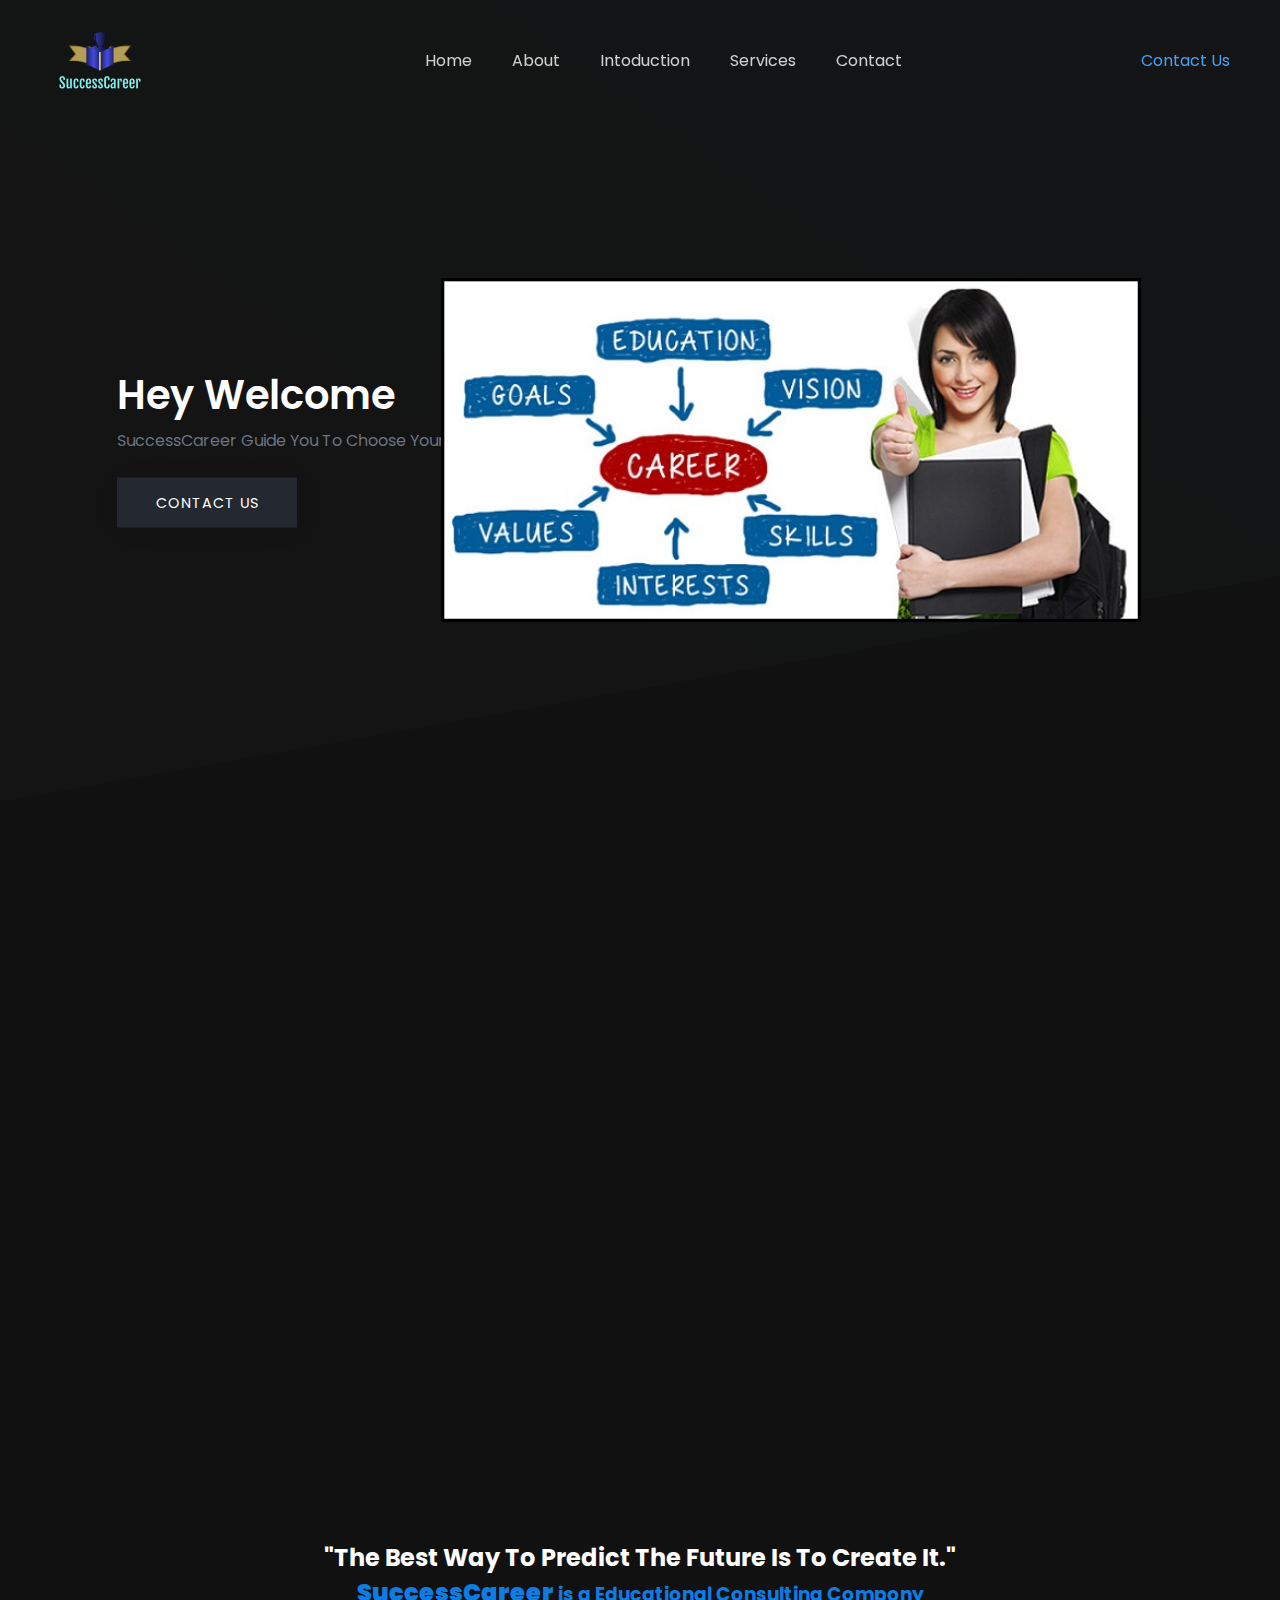
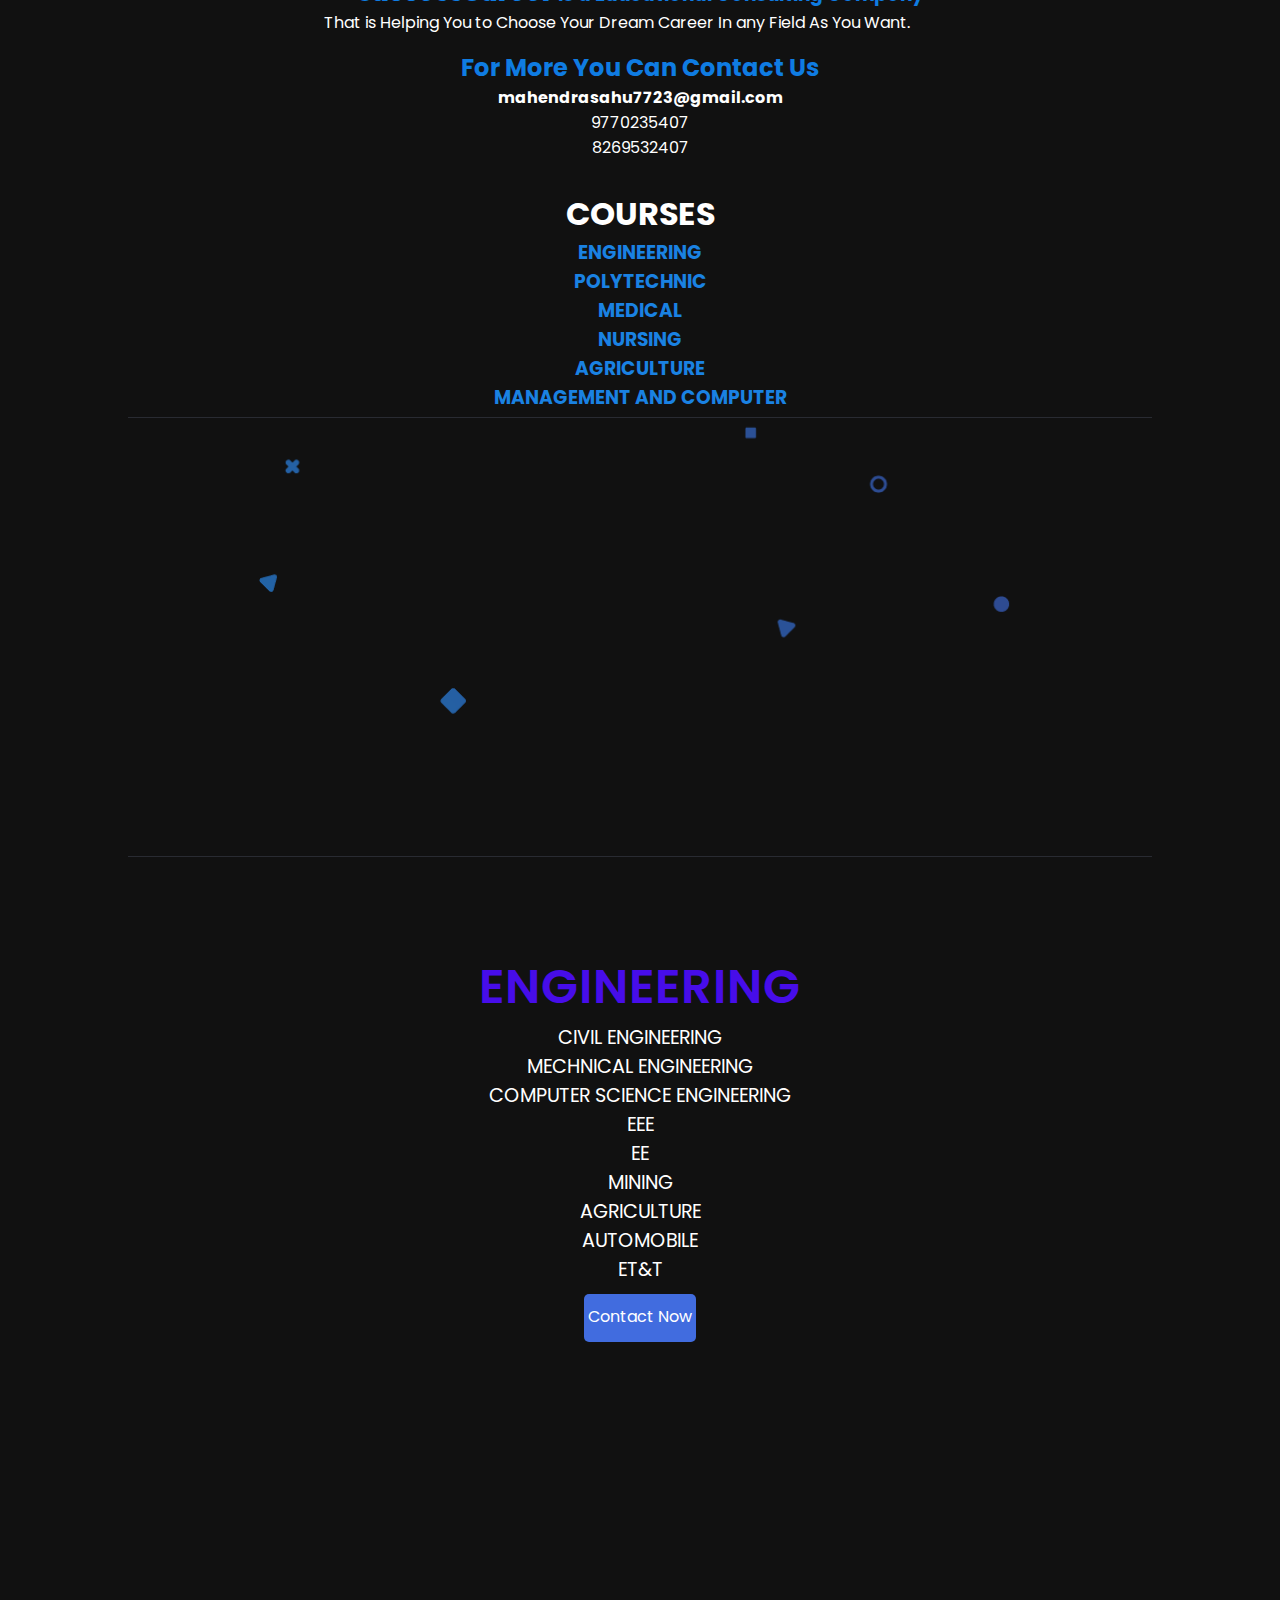
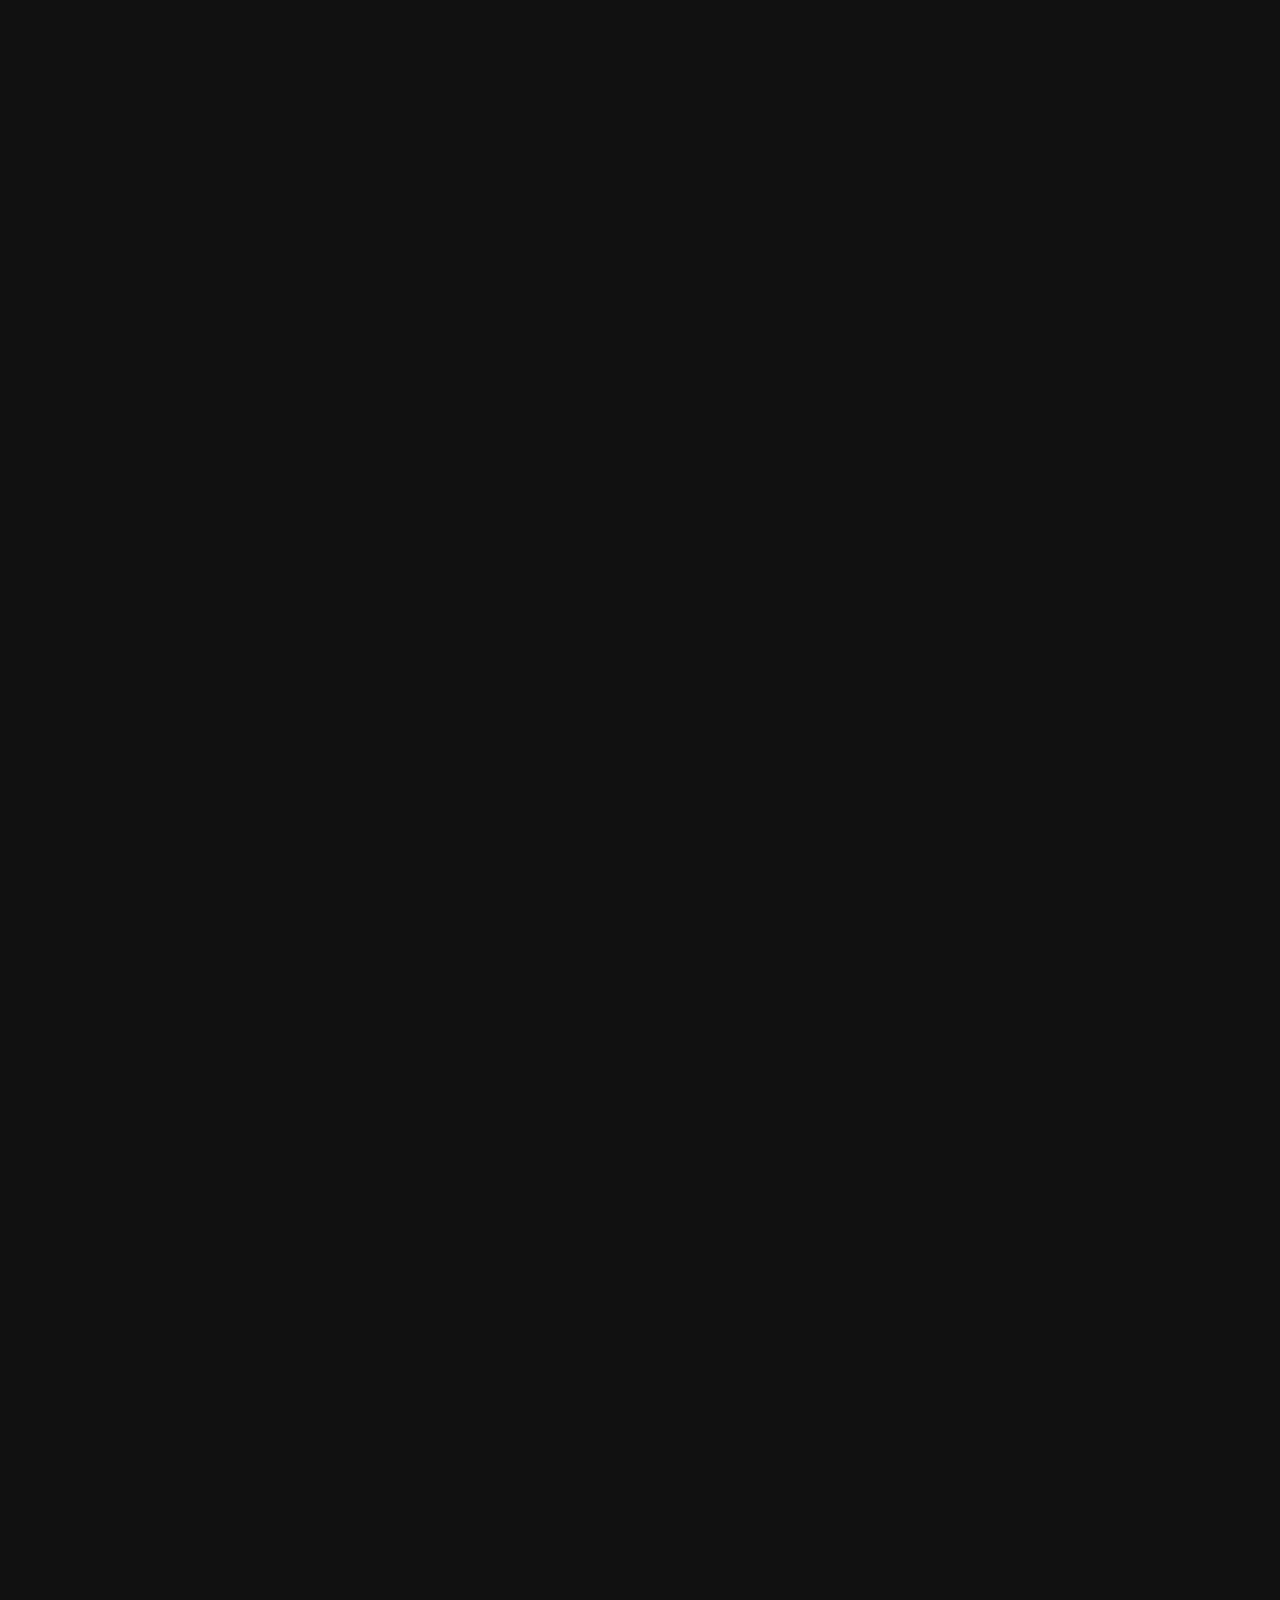
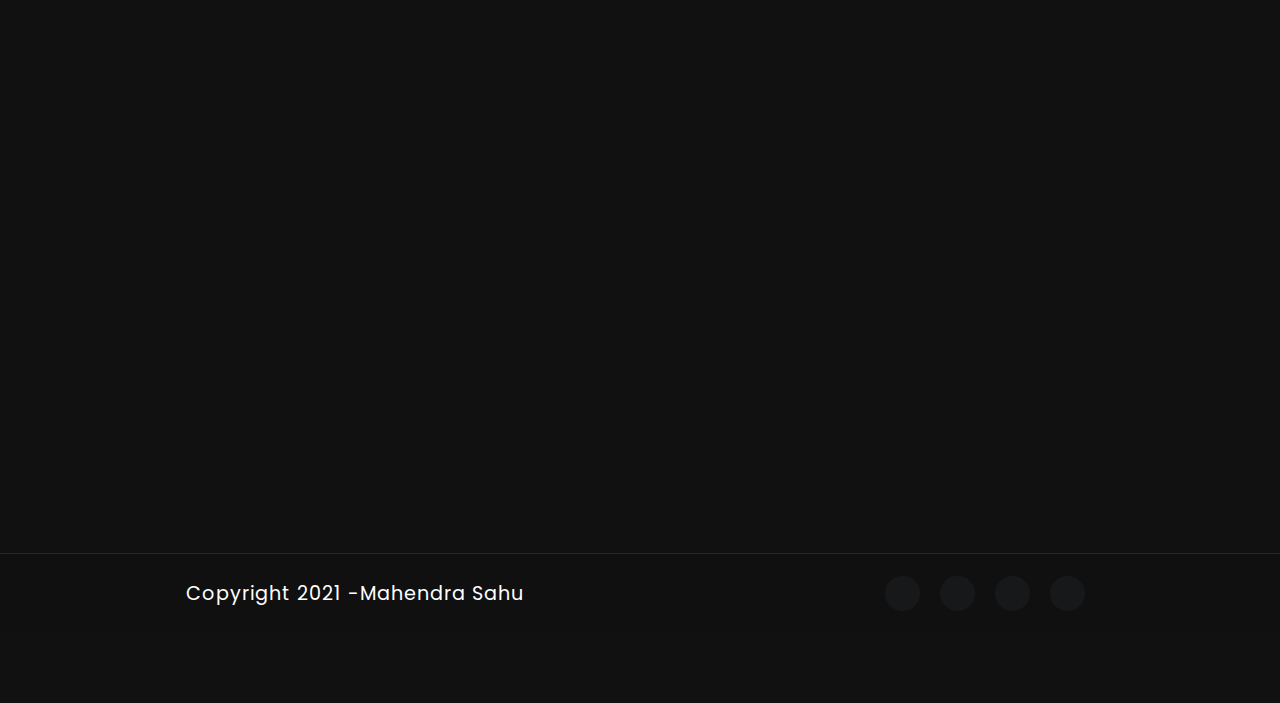
==== index.html @ 37135a63 "Add files via upload" ====
<!DOCTYPE html>
<html lang="en">

<head>
    <meta charset="UTF-8">
    <meta http-equiv="X-UA-Compatible" content="IE=edge">
    <meta name="viewport" content="width=device-width, initial-scale=1.0">
    <link rel="stylesheet" href="https://pro.fontawesome.com/releases/v5.10.0/css/all.css" integrity="sha384-AYmEC3Yw5cVb3ZcuHtOA93w35dYTsvhLPVnYs9eStHfGJvOvKxVfELGroGkvsg+p" crossorigin="anonymous" />
    <link rel="shortcut icon" href="images/fav-icon.png">
    <link href="https://unpkg.com/aos@2.3.1/dist/aos.css" rel="stylesheet">
    <script src="https://unpkg.com/aos@2.3.1/dist/aos.js"></script>
    <link rel="stylesheet" href="style.css ">
    <title>SuccessCareer</title>

</head>

<body>
    <!-- Navigation Bar -->
    <nav class="navigation">
        <a href="#" class="logo">
            <img src="images/logo2.png" alt="#">
        </a>

        <input type="checkbox" id="menu-btn" class="menu-btn">
        <label for="menu-btn" class="menu-icon">
            <span class="nav-icon"></span>
        </label>
        <ul class="menu">
            <li>
                <li><a href="#main">Home</a></li>
                <li><a href="#About">About</a></li>
                <li><a href="#Intoduction">Intoduction</a></li>
                <li><a href="#services">Services</a></li>
                <li><a href="#contact">Contact</a></li>
        </ul>
        <a href="#contact" class="hire-me"><i class="fab fa-chevron-right"></i>Contact Us</a>
    </nav>
    <!-- Main Section -->
    <section id="main">
        <div class="main-text">
            <h1>Hey Welcome</h1>
            <p>SuccessCareer Guide You To Choose Your Dream Career.</p>

            <div class="main-btn">
                <!-- <a href="#" class="download-cv-btn">Download Resume</a> -->
                <a href="tel:9770235407" class="Hire-me-btn">Contact Us</a>
            </div>
        </div>
        <!-- Model Background -->
        <div class="model-bg">
            <!-- <img src="images/model-bg.svg" data-aos="fade" data-aos-duration="3000" /> -->
        </div>
        <!-- model-pic -->
        <div class="model">
            <img src="images/banner-1.jpg" />
        </div>
    </section>

    <!-- Skill section -->
    <section id="About">
        <div class="skill-text">
            <div class="skill-heading" data-aos="fade">
                <span>About Us</span>
                <h2>Our Experties</h2>
            </div>
            <div class="skill-img">
                <img src="images/banner-5.jpg" data-aos="fade">
            </div>
            <!-- skill box-Container -->
            <div class="s-box-container">


                <div class="about-text">
                    <h2>"The Best Way To Predict The Future Is To Create It."</h2>

                    <h3> <strong>SuccessCareer</strong> is a Educational Consulting Compony</h3>
                    <p>That is Helping You to Choose Your Dream Career In any Field As You Want.</p>

                    <div class="about-Contact-Box">
                        <h3>For More You Can Contact Us</h3>
                        <h4>mahendrasahu7723@gmail.com</h4>
                        <p>9770235407</p>
                        <p>8269532407</p>
                    </div>

                </div>
            </div>
            <div class="about-courses">
                <h1>COURSES</h1>
                <h3>Engineering</h3>
                <h3>Polytechnic</h3>
                <h3>Medical</h3>
                <h3>Nursing</h3>
                <h3>Agriculture</h3>
                <h3>Management and Computer</h3>
                <!-- <h3>Engineering</h3>
               <h3>Engineering</h3> -->
            </div>
        </div>

        <!-- skill in=mg section -->
    </section>

    <!-- Self Inroduction -->
    <section id="Intoduction">
        <div class="intro-heading" data-aos="fade">
            <strong>Self Inroduction</strong>
            <p>SuccessCareer Provide Consultancy service for Admission assistance and Career Guidance since 2010. We Guide thousands of Student for choosing their career for Brighter Future. We provide a Complete solution for higher Education after class
                10th , 12th , Diploma and Graduation. <br> Choosing the best college for the higher Education is very Important for your Bright future & Career. Many of students select a college for higher Education on their Instution & observation. <br>                SuccessCareer providing you to easiest way to get Admission for a college. Simply You can contact us and we take all the responsibilities of choosing your dream college.
            </p>

            <h3>Contact Us</h3>
            <p>9770235407</p>
            <p>7477043528</p>
        </div>
        <!-- video -->
        <!-- <div class="intro-video" data-aos="fade-up">
            <iframe src="https://www.youtube.com/embed/r_e1NTGYXy8" frameborder="0"></iframe>
        </div> -->
    </section>

    <!-- service  -->
    <section id="services">
        <!-- heading -->
        <strong class="services-heading" data-aos="fade-up">Services</strong>
        <!-- sevice-box-container -->
        <div class="service-box-container">
            <div class="service-box">
                <!-- icon -->
                <!-- <i class="fas fa-code"></i> -->

                <!-- Heading -->
                <h1>Engineering</h1>
                <p>Civil Engineering</p>
                <p>Mechnical Engineering</p>
                <p>Computer Science Engineering</p>
                <p>EEE</p>
                <p>EE</p>
                <p>Mining</p>
                <p>Agriculture</p>
                <p>Automobile</p>
                <p>Et&t</p>
                <a href="tel:9770235407" class="contact-btn">Contact Now</a>
            </div>
            <div class="service-box" data-aos="fade-up">
                <h1>Medical</h1>
                <p>mmbs</p>
                <p>Bams</p>
                <p>Dental</p>
                <p>Bnys</p>
                <p>Bhmsp></p>
                <p>B.Sc</p>
                <a href="tel:9770235407" class="contact-btn">Contact Now</a>
            </div>
            <div class="service-box" data-aos="fade-up">
                <h1>Polytechnic</h1>
                <p>civil</p>
                <p>Mechnical</p>
                <p>electrical</p>
                <p>eee</p>
                <p>Mining></p>
                <a href="tel:9770235407" class="contact-btn">Contact Now</a>
            </div>
            <div class="service-box" data-aos="fade-up">

                <h1>Management COURSES</h1>
                <p>mba</p>
                <p>mca</p>
                <p>bba</p>
                <p>b.com</p>
                <p>pgdca</p>
                <p>b.ed</p>
                <p>b.sc</p>
                <p>m.sc</p>
                <a href="tel:9770235407" class="contact-btn">Contact Now</a>
            </div>
            <div class="service-box" data-aos="fade-up">

                <h1>Nursing</h1>
                <p>M.sc</p>
                <p>b.sc</p>
                <p>ann</p>
                <p>gnn</p>

                < <a href="tel:9770235407" class="contact-btn">Contact Now</a>
            </div>
            <div class="service-box" data-aos="fade-up">

                <h1>Pharmacy</h1>
                <p>B.pharmacy</p>
                <p>d.pharmacy</p>
                <p>m.pharmacy</p>

                <a href="tel:9770235407" class="contact-btn">Contact Now</a>
            </div>
            <div class="service-box" data-aos="fade-up">

                <h1>Agriculture</h1>
                <p>B.sc.Agri</p>
                <p>b.tech agri</p>
                <p>horticulture</p>

                <a href="tel:9770235407" class="contact-btn">Contact Now</a>
            </div>
        </div>
    </section>

    <!-- get in touch -->

    <section id="get-in-touch" data-aos="fade-up">
        <span>Still not Conviced for Addmission?</span>
        <a href="#contact">Get In Touch</a>
    </section>

    <!-- contact-------- -->
    <section id="contact" data-aos="fade-up">
        <form action="contact" data-aos="fade-up">
            <input type="text" name="fullname" placeholder="Full Name" required>
            <input type="text" name="number" placeholder="Contact Number" required>
            <input type="email" name="fullname" placeholder="Example@gmail.com" required>
            <input type="text" name="Address" placeholder="Address" required>
            <!-- <textarea name="message" placeholder="Write Something........" required></textarea> -->
            <input type="submit" value="Send">
        </form>
    </section>

    <!-- footer -->
    <footer>
        <span class="copyright">Copyright 2021 -Mahendra Sahu</span>

        <div class="footer-social">
            <a href="#"><i class="fab fa-facebook-f"></i></a>
            <a href="#"><i class="fab fa-twitter"></i></a>
            <a href="#"><i class="fab fa-instagram"></i></a>
            <a href="#"><i class="fab fa-linkedin"></i></a>
        </div>
    </footer>


    <script>
        AOS.init();
    </script>
</body>

</html>
---- style.css ----
@import url('https://fonts.googleapis.com/css2?family=Poppins:ital,wght@0,100;0,200;0,300;0,400;0,500;0,600;0,700;0,800;0,900;1,100;1,200;1,300;1,400;1,500;1,600;1,700;1,800;1,900&display=swap');
* {
    box-sizing: border-box;
    scroll-behavior: smooth;
    margin: 0;
    padding: 0;
}

body {
    margin: 0px;
    padding: 0px;
    font-family: poppins;
    background-color: #111111;
    box-sizing: border-box;
}

ul {
    list-style: none;
}

a {
    text-decoration: none;
}

.navigation {
    position: fixed;
    left: 0;
    top: 0;
    width: 100%;
    display: flex;
    justify-content: space-between;
    align-items: center;
    padding: 10px 50px;
    /* background-color: #485461;
    background-image: linear-gradient(180deg, #485461 0%, #28313b 15% transparent); */
    /* background-color: #000000; */
    background-image: linear-gradient(180deg, rgb(16, 16, 16) 15% transparent);
    z-index: 10000;
}

.menu {
    display: flex;
    justify-content: center;
    align-items: center;
    margin: 0;
}

.menu li {
    /* display: inline-block; */
    padding: 20px;
}

.logo {
    height: 100px;
    z-index: 3;
}

.logo img {
    height: 100%;
    object-fit: contain;
    object-position: center;
}

.menu li a {
    color: #ffffffcc;
}

.menu li a:hover {
    color: #46a0f5;
    transition: all ease 0.5s;
}

.hire-me {
    color: #46a0f5;
}

.hire-me i {
    margin-left: 4px;
    color: #46a0f5;
    /* align-items: center; */
}

.hire-me:hover {
    color: #1a82e2;
    transition: all ease 0.5s;
}


/* ---main -------- */

#main {
    width: 100%;
    height: 100vh;
    position: relative;
    overflow: hidden;
    z-index: 1;
}

#main::before {
    content: '';
    position: absolute;
    width: 130%;
    height: 100vh;
    left: -20%;
    top: -23%;
    transform: rotate(-10deg);
    background: linear-gradient(45deg, rgb(19, 19, 19) -10%, #141516);
    z-index: -1;
}

.main-text {
    position: absolute;
    left: 15%;
    top: 50%;
    transform: translate(-15%, -50%);
    width: 500px;
}

.main-text h1 {
    color: #ffffff;
    font-size: 2.5rem;
    font-weight: 600;
    text-shadow: 2px 2px 30px rgba(0, 0, 0, 0.01);
    margin: 0;
    line-height: 45px;
}

.main-text p {
    color: #8a94a7c0;
    font-size: 1rem;
    margin: 0;
    margin-top: 10px;
}

.main-btn {
    display: flex;
    align-items: center;
    margin-top: 25px;
}

.main-btn a {
    width: 180px;
    height: 50px;
    /* display: inline-block; */
    display: flex;
    justify-content: center;
    align-items: center;
    text-transform: uppercase;
    /* margin-top: 10px; */
    color: #ffffff;
    box-shadow: 2px 2px 30px rgba(0, 0, 0, 0.05);
    letter-spacing: 1px;
    font-size: 0.9rem;
}

.download-cv-btn {
    background: linear-gradient(90deg, #2788e2 20%, #3b58b8);
    margin-right: 20px;
    /* transition: ease 0.5s; */
}


/* .download-cv-btn:hover {
    border-radius: 50px;
} */

.Hire-me-btn {
    background-color: #242830;
    /* transition: ease-in 0.5s; */
}

.Hire-me-btn:hover {
    background: #0f7ce2;
    transition: all ease-in-out 0.5s;
}

.model {
    width: 700px;
    height: 700px;
    position: absolute;
    top: 50%;
    right: 7%;
    transform: translate(-7%, -50%);
}

.model img {
    width: 100%;
    height: 100%;
    object-fit: contain;
}

.model-bg {
    position: absolute;
    right: 0;
    top: 0;
    width: 45%;
    height: 100%;
}

.model-bg img {
    width: 100%;
    height: 100%;
    object-fit: contain;
    object-position: top;
}


/* ----skill section--- */

#about {
    width: 90%;
    display: flex;
    justify-content: space-between;
    align-items: center;
    margin: auto auto 50px auto;
}

.skill-text {
    width: 100vw;
}

.skill-heading span {
    display: flex;
    justify-content: center;
    align-items: center;
    color: #416cdf;
    font-weight: 500;
    text-transform: uppercase;
    letter-spacing: 1px;
    font-size: 1rem;
}

.skill-heading h2 {
    display: flex;
    justify-content: center;
    align-items: center;
    color: #ffffff;
    font-size: 3.3rem;
    margin: 0;
    font-weight: 400;
    letter-spacing: 1px;
}

.s-box-container {
    margin: 30px;
    display: flex;
    justify-content: space-between;
    align-items: center;
}

.s-box-container {
    display: flex;
    justify-content: center;
    align-items: center;
}

.s-box-container h2 {
    color: #ffffff;
}

.s-box-container h3 {
    color: #0f7ce2;
    text-align: center;
}

.s-box-container h3 strong {
    font-size: 1.5rem;
}

.s-box-container p {
    color: #ffffff;
    font-size: 1rem;
}

.about-Contact-Box {
    display: block;
    margin-top: 15px;
}

.about-Contact-Box h3 {
    font-size: 1.5rem;
}

.about-Contact-Box h4 {
    font-size: 1rem;
    color: #ffffff;
    text-align: center;
}

.about-Contact-Box p {
    text-align: center;
}

.about-courses {
    position: relative;
    text-align: center;
}

.about-courses h1 {
    font-size: 2rem;
    color: #ffffff;
}

.about-courses h3 {
    text-transform: uppercase;
    color: #1a82e2;
}

.skill-box {
    display: flex;
    margin: 25px 0px;
}

.skill-img img {
    /* margin-left: 33%; */
    width: 1530px;
    height: 500px;
    object-fit: cover;
}


/* Intoduction */

#Intoduction {
    display: flex;
    justify-content: center;
    align-items: center;
    flex-direction: column;
    z-index: 3;
    position: relative;
    text-align: center;
    max-width: 80%;
    border-top: 1px solid #292b32;
    padding: 5px 0;
    border-bottom: 1px solid #292b32;
    margin: 5px auto;
    background-image: url(images/bg.png);
    background-size: 950px;
    background-repeat: no-repeat;
    background-position: center;
}

.intro-heading {
    width: 60%;
}

.intro-heading strong {
    color: #ffffff;
    font-size: 2.5rem;
    font-weight: 600;
}

.intro-heading p {
    color: #ffffff;
    font-size: 16px;
}

.intro-heading h3 {
    margin-top: 20px;
    font-size: 2rem;
    color: #2993f7;
}


/* servicessssssssss */

#services {
    display: flex;
    justify-content: center;
    align-items: center;
    flex-direction: column;
    z-index: 3;
    position: relative;
    /* height: 100vh; */
}

.services-heading {
    color: #ffffff;
    font-size: 1.2rem;
    letter-spacing: 1px;
    text-transform: uppercase;
    width: 90%;
    background: #141516;
    padding: 10px;
    display: flex;
}

.service-box-container {
    width: 90%;
    margin-top: 40px;
    /* display: grid;
    grid-template-columns: 1fr 1fr;
    grid-template-rows: auto auto;
} */
    display: flex;
    justify-content: center;
    align-items: center;
    flex-direction: column;
}

.service-box {
    display: flex;
    justify-content: center;
    align-items: center;
    flex-direction: column;
    margin: 0 20px 20px 20px;
}


/* .service-box i {
    font-size: 2.5rem;
    background: linear-gradient(90deg, #2788e2 20%, #3b67b8);
    margin-right: 10px;
    margin-bottom: auto;
    -webkit-background-clip: text;
    -webkit-text-fill-color: transparent;
} */

.service-box p {
    display: flex;
    justify-content: center;
    align-items: center;
    color: #ffffff;
    font-size: 1.2rem;
    text-transform: uppercase;
}

.service-box h1 {
    font-size: 3rem;
    font-weight: 600;
    letter-spacing: 1px;
    color: #470de9;
    text-transform: uppercase;
}

.service-box a {
    width: 7rem;
    height: 3rem;
    text-align: center;
    padding: 10px 1px;
    text-decoration: none;
    color: #ffffff;
    background: #416cdf;
    border-radius: 5px;
    margin: 10px 0;
}


/* ----Get in touch------ */

#get-in-touch {
    width: 90%;
    height: 100%;
    background-color: #15181d;
    display: flex;
    justify-content: space-between;
    align-items: center;
    margin: 60px auto;
    padding: 20px 40px;
    background-image: url(images/bg-2.png);
    background-position: top right;
    background-size: 400px;
    background-repeat: no-repeat;
}

#get-in-touch span {
    color: #e4e4e4;
    font-size: 1.3rem;
    font-weight: 600;
}

#get-in-touch a {
    color: #ffffff;
    width: 160px;
    height: 50px;
    display: flex;
    justify-content: center;
    align-items: center;
    background: linear-gradient(90deg, #2788e2 20%, #3b4eb8);
    border-radius: 5px;
}

#get-in-touch a:hover {
    background: linear-gradient(90deg, #1b4e7e 20%, #3b4eb8);
    transition: all ease 0.5s;
}

#contact {
    width: 100%;
    display: flex;
    justify-content: center;
    align-items: center;
    flex-direction: column;
}

#contact form {
    width: 600px;
    display: flex;
    flex-direction: column;
    justify-content: center;
    align-items: center;
}

#contact form input,
#contact form textarea {
    width: 100%;
    height: 50px;
    margin: 5px 0;
    padding: 10px;
    border: none;
    outline: none;
    background-color: #373a412d;
    color: #ffffff;
    font-size: 1.2em;
    /* transition: all ease 0.5s; */
    transition: 0.5s;
}

#contact form input:hover {
    border: 2px solid #0f7ce2;
    transition: all ease 0.5s;
}

#contact form textarea {
    height: 150px;
}

#contact form input[type="submit"] {
    height: 45px;
    background: linear-gradient(90deg, #2065cc 20%, #3b58b8);
    color: #ffffff;
    text-transform: uppercase;
}

footer {
    width: 100%;
    height: 80px;
    background-color: #14151610;
    display: flex;
    justify-content: space-around;
    align-items: center;
    padding: 10px;
    margin-top: 50px;
    border-top: 1px solid #272729;
}

footer span {
    color: #ffffff;
    font-size: 1.2rem;
    letter-spacing: 1px;
}

.footer-social {
    display: flex;
    justify-content: center;
    align-items: center;
}

.footer-social a {
    width: 35px;
    height: 35px;
    display: flex;
    align-items: center;
    justify-content: center;
    border-radius: 50%;
    background-color: #292b3252;
    margin: 0 10px;
    font-size: 0.9rem;
    font-weight: 400;
}

.footer-social a:hover {
    background-color: #2993f7;
    transition: all ease 0.5s;
}

::selection {
    color: #e4e4e4;
    background-color: #416cdf;
}

#service,
#introduction,
#skills {
    padding-top: 40px;
}

#introduction {
    padding-bottom: 40px;
}

.menu-icon,
.menu-btn {
    display: none;
}

@media(max-width:1200px) {
    .model-bg {
        display: none;
    }
    .model {
        width: 400px;
        height: 400px;
        right: 5%;
        transform: translate(-10%, -50%);
    }
    .main-text {
        left: 10%;
        transform: translate(-10%, -50%);
    }
    .navigation .menu {
        display: none;
        position: absolute;
        top: 65px;
        left: 0px;
        background-color: #111111;
        border-bottom: 4px solid #1b1b1b;
        width: 100%;
        padding: 0px;
        margin: 0px;
    }
    .navigation .menu li {
        width: 100%;
        margin: 0;
        padding: 0;
    }
    .navigation .menu li a {
        width: 100%;
        height: 40px;
        display: flex;
        align-items: center;
        margin: 0;
        padding: 30px 20px;
        border: 1px solid rgba(38, 38, 38, 0.03);
    }
    .navigation .menu li a:hover {
        color: #ffffff;
        background-color: #2065cc;
    }
    .menu-icon {
        display: block;
    }
    nav .menu-icon {
        cursor: pointer;
        float: right;
        padding: 5px;
        position: relative;
        user-select: none;
        z-index: 2;
    }
    nav .menu-icon .nav-icon {
        background-color: #ffffffcc;
        display: block;
        position: relative;
        height: 2px;
        transition: background 0.2s ease-out;
        width: 25px;
    }
    nav .menu-icon .nav-icon::before,
    nav .menu-icon .nav-icon::after {
        background-color: #ffffffcc;
        content: '';
        display: block;
        height: 100%;
        position: absolute;
        transition: all ease-out 0.2s;
        width: 100%;
    }
    nav .menu-icon .nav-icon::before {
        top: 5px;
    }
    nav .menu-icon .nav-icon::after {
        top: -5px;
    }
    nav .menu-icon .nav-icon,
    nav .menu-icon:checked~.menu-icon .nav-icon {
        background-color: transparent;
    }
    nav .menu-btn:checked~.menu-icon .nav-icon::before {
        transform: rotate(-45deg);
        top: 0;
    }
    nav .menu-btn:checked~.menu-icon .nav-icon::after {
        transform: rotate(45deg);
        top: 0;
    }
    nav .menu-btn:checked~.menu {
        display: block;
    }
    /* .menu {
        position: absolute;
        left: 0;
        top: -60px;
        content: '';
        width: 100%;
        height: 60px;
        background-color: #111111;
    } */
    .model {
        display: none;
    }
    .main-text {
        left: 50%;
        transform: translate(-50%, -50%);
    }
    #about {
        width: 100%;
        justify-content: space-between;
        padding: 40px;
    }
    .skill-text {
        width: 400px;
    }
    .skill-img {
        margin-left: 0;
        width: 40%;
        object-position: left;
    }
}

@media(max-width:900px) {
    .service-box-container {
        grid-template-rows: auto;
        grid-template-columns: 1fr;
    }
}

@media(max-width:800px) {
    .intro-heading {
        width: 80%;
    }
}

@media(max-width:620px) {
    #contact form {
        width: 90%;
    }
    .main-text {
        width: 85%;
    }
    .skill-heading h2 {
        font-size: 2.2rem;
    }
    .intro-video iframe {
        width: 100%;
        height: 200px;
    }
}

@media(max-width:530px) {
    .skill-img {
        display: none;
    }
    .about-text {
        width: 100%;
        box-sizing: border-box;
        font-size: 1rem;
    }
    .about-Contact-Box {
        width: 85%;
        font-size: 1rem;
    }
    .main-text {
        font-size: 1.2rem;
    }
    .main-btn {
        flex-direction: column;
    }
    .main-btn a {
        width: 100%;
        margin: 5px 0px;
    }
    .intro-heading {
        width: 100%;
    }
    .intro-heading strong {
        font-size: 2rem;
    }
    #get-in-touch {
        padding: 20px 10px;
        text-align: center;
    }
    #get-in-touch span {
        font-size: 1.1rem;
    }
    .copyright {
        font-size: 0.8rem;
    }
    .intro-video iframe {
        height: auto;
    }
    .skill-img {
        margin: auto;
    }
}

@media(max-width:300px) {
    .navigation {
        padding: 30px 10px;
    }
}


/* ------Contact Page------ */


/* .contact-container {
    width: 90%;
    display: flex;
    justify-content: center;
    align-items: center;
    flex-direction: column;
}

.contact-img {
    width: 100%;
    height: 70%;
    display: flex;
    justify-content: center;
    align-items: center;
}

.contact-img img {
    width: 100%;
    height: 500px;
}

.contact-text h1 {
    color: #0f7ce2;
    text-align: center;
    margin-top: 10rem;
}

.contact-text h3 {
    color: #ffffff;
    text-align: center;
    margin: 2rem;
} */
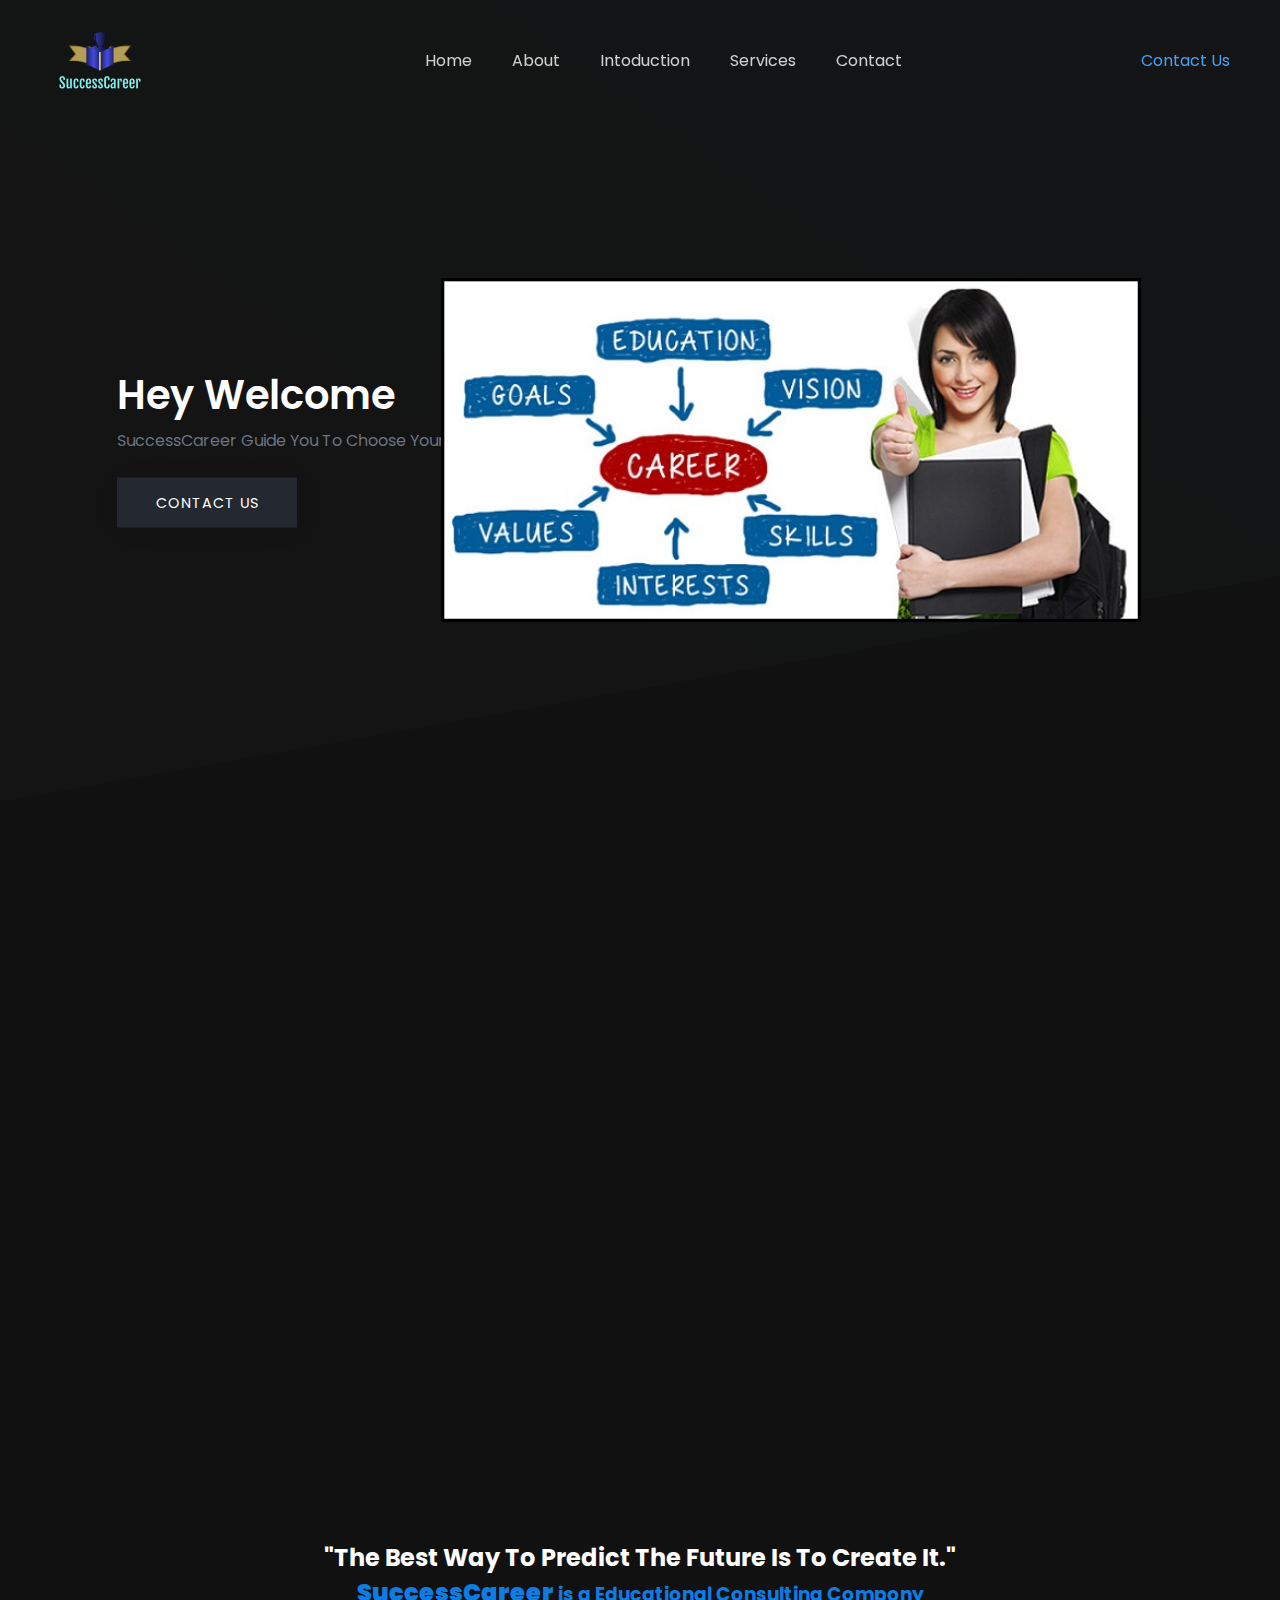
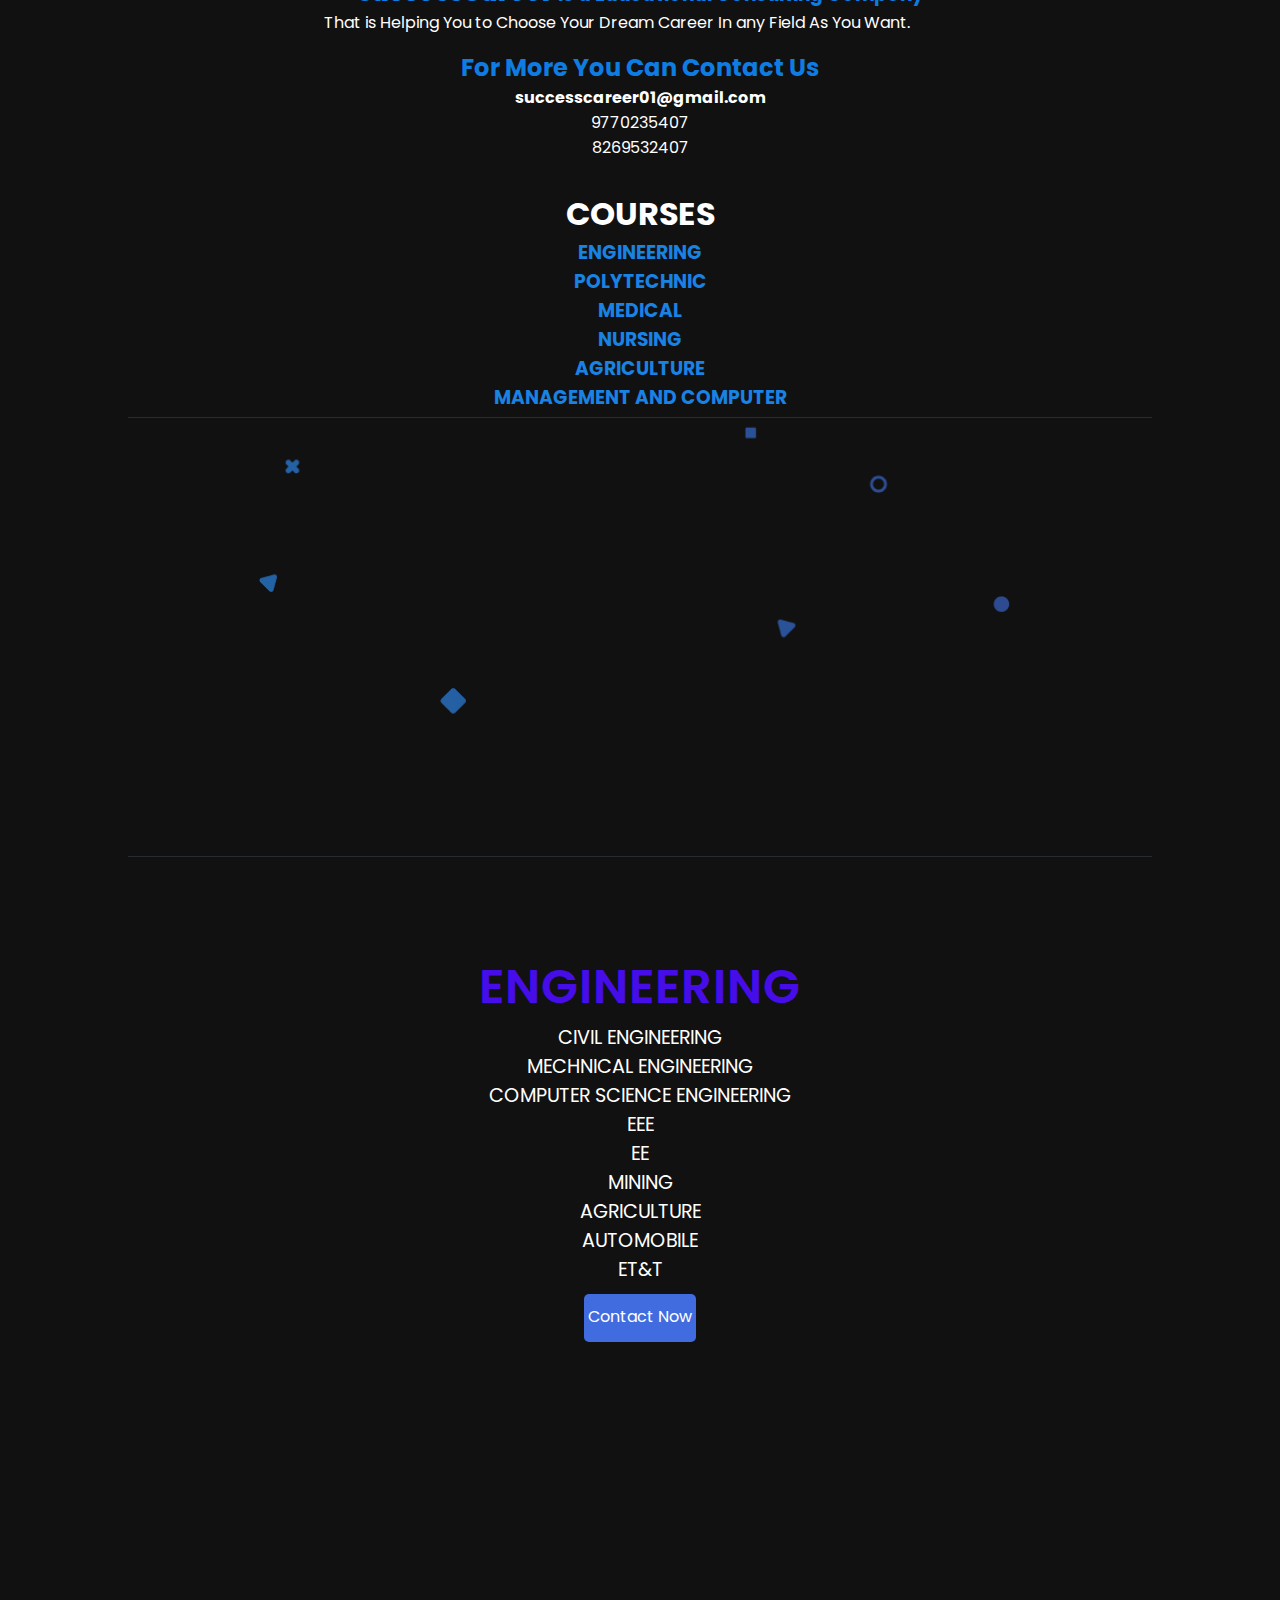
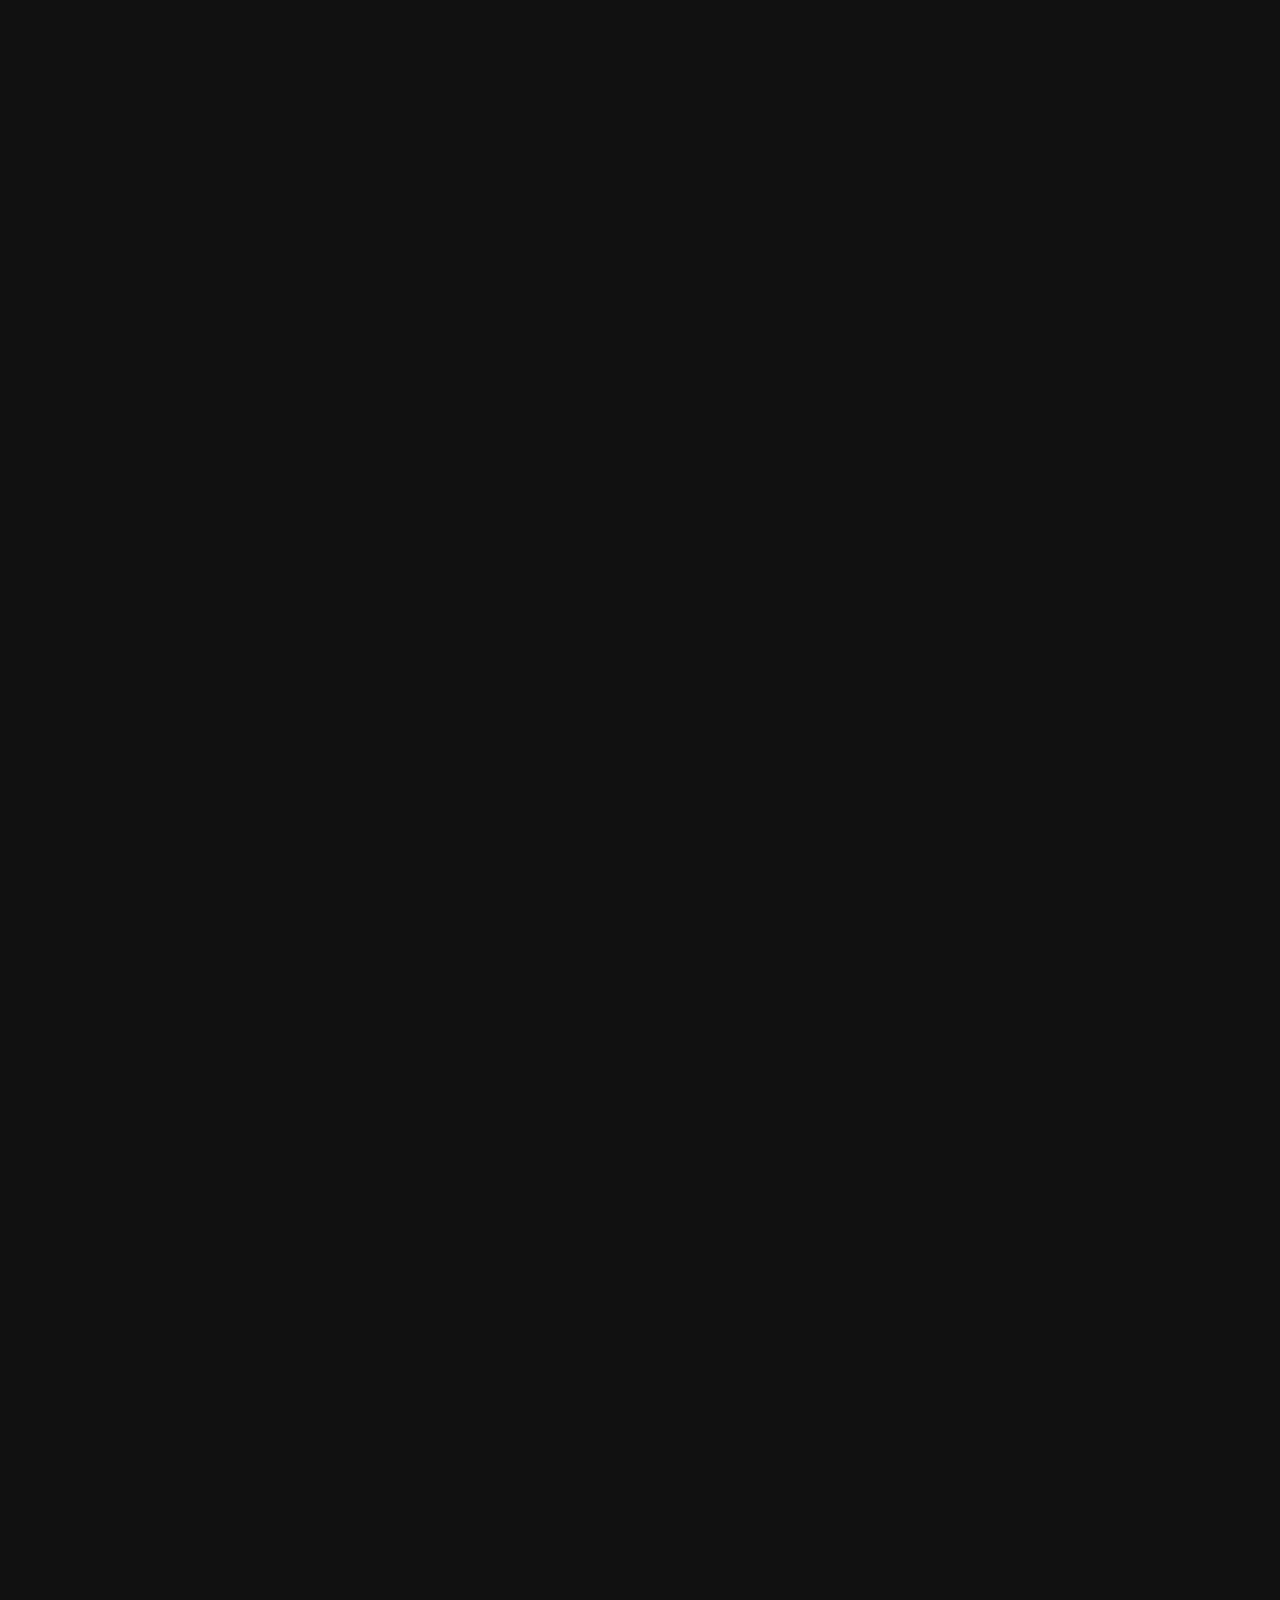
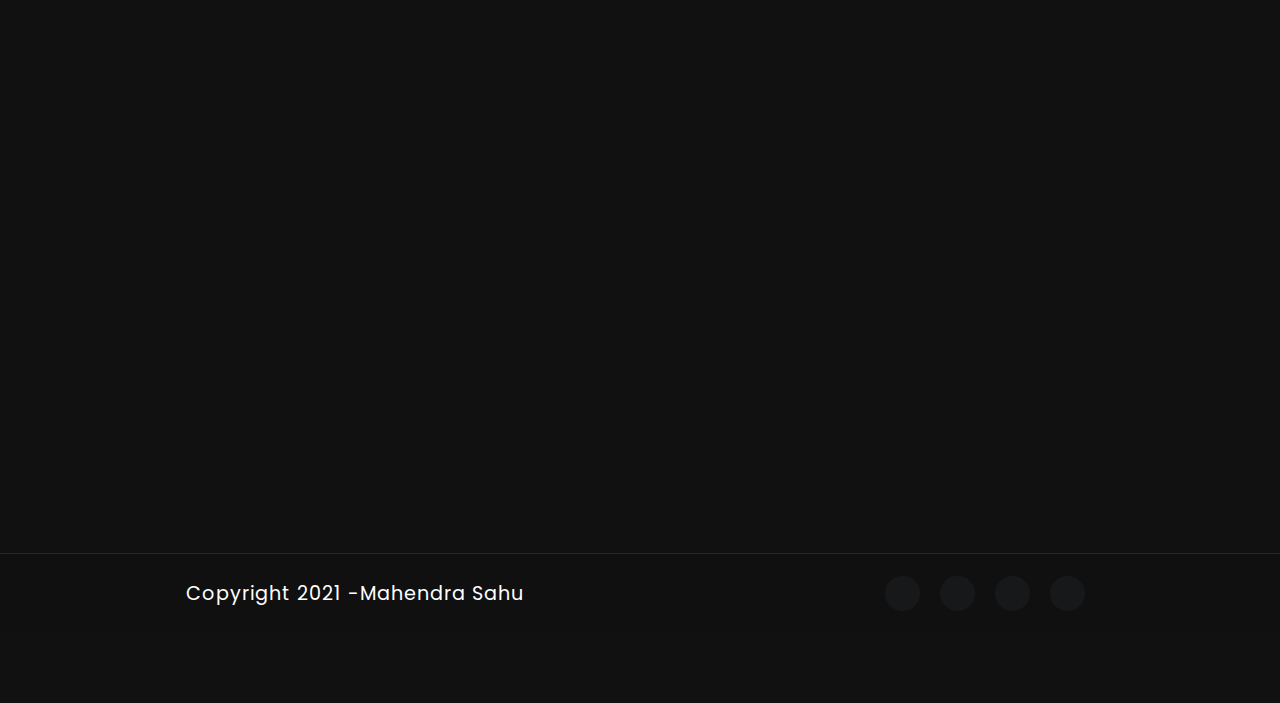
==== commit e87fd0b3: "Update index.html" ====
--- a/index.html
+++ b/index.html
@@ -78,7 +78,7 @@
 
                     <div class="about-Contact-Box">
                         <h3>For More You Can Contact Us</h3>
-                        <h4>mahendrasahu7723@gmail.com</h4>
+                        <h4>successcareer01@gmail.com</h4>
                         <p>9770235407</p>
                         <p>8269532407</p>
                     </div>
@@ -209,7 +209,7 @@
 
     <section id="get-in-touch" data-aos="fade-up">
         <span>Still not Conviced for Addmission?</span>
-        <a href="#contact">Get In Touch</a>
+        <a href="tel:9770235407">Get In Touch</a>
     </section>
 
     <!-- contact-------- -->
@@ -242,4 +242,4 @@
     </script>
 </body>
 
-</html>+</html>
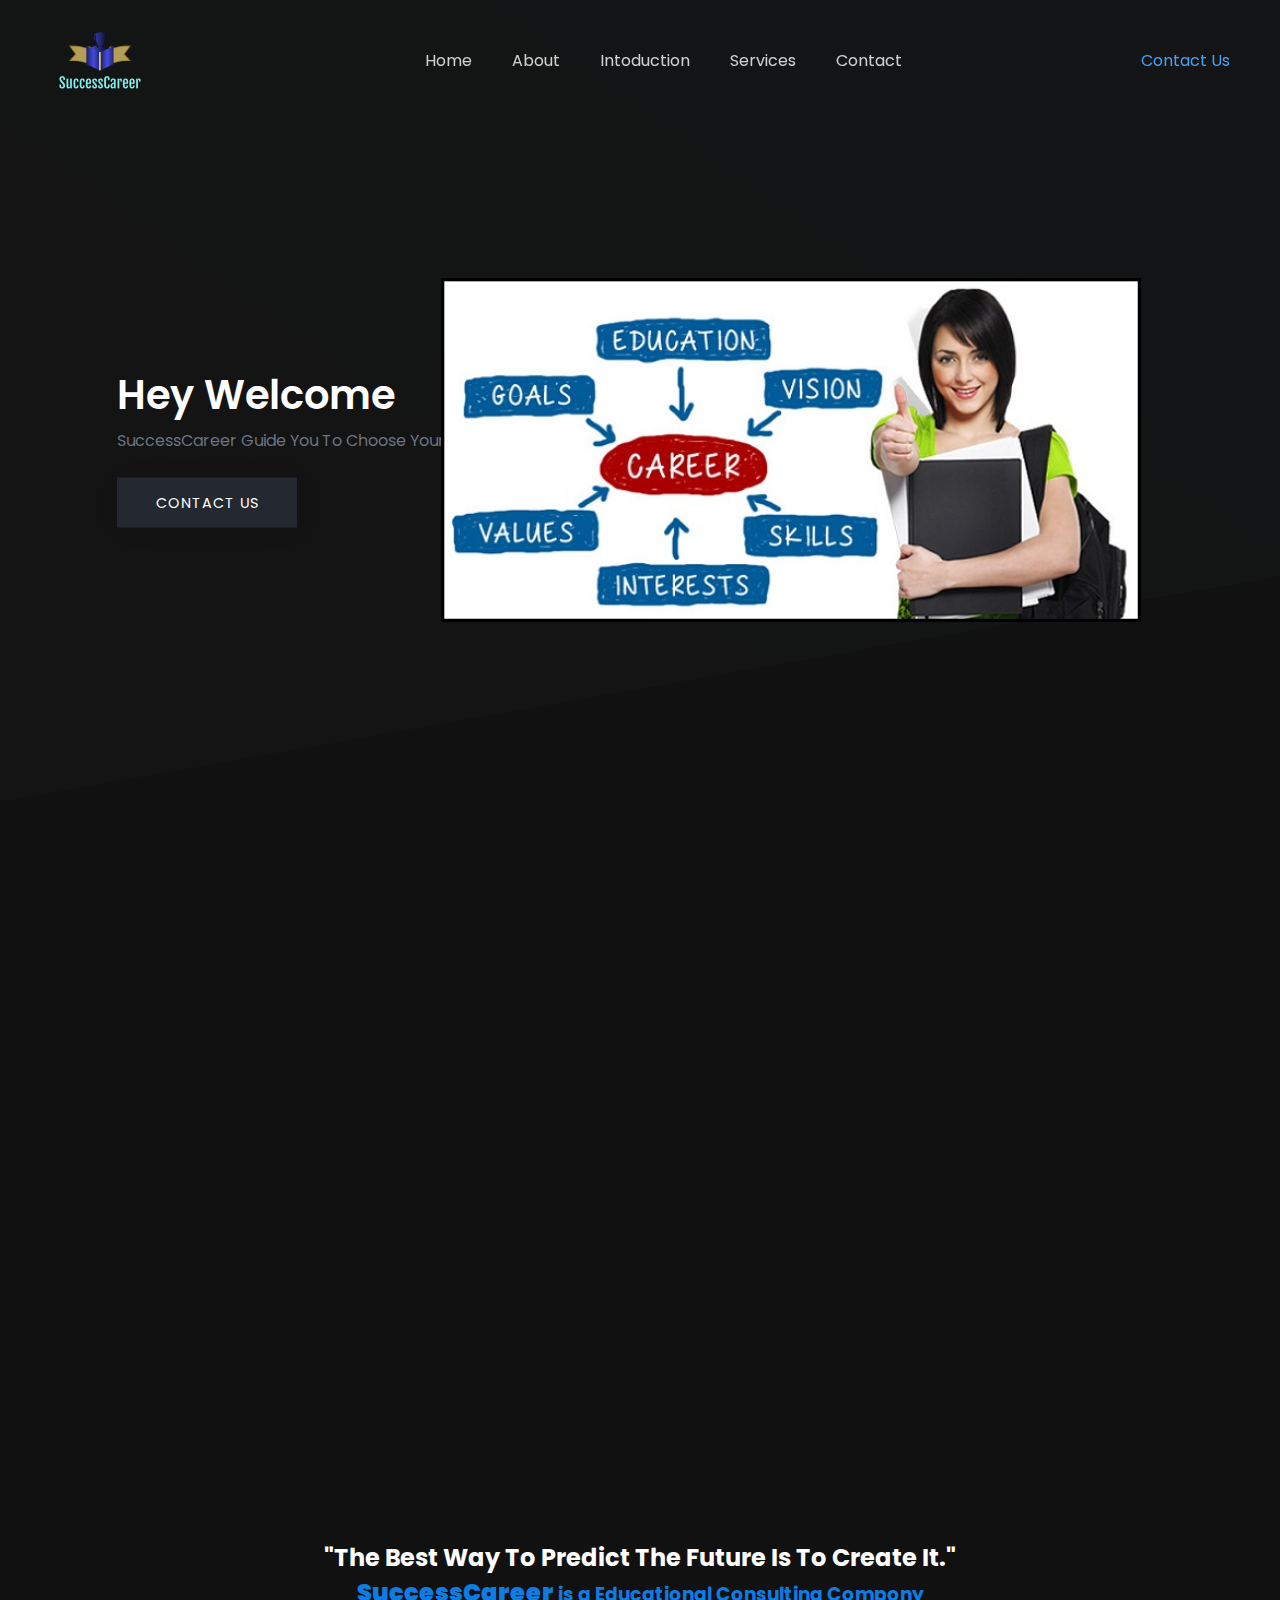
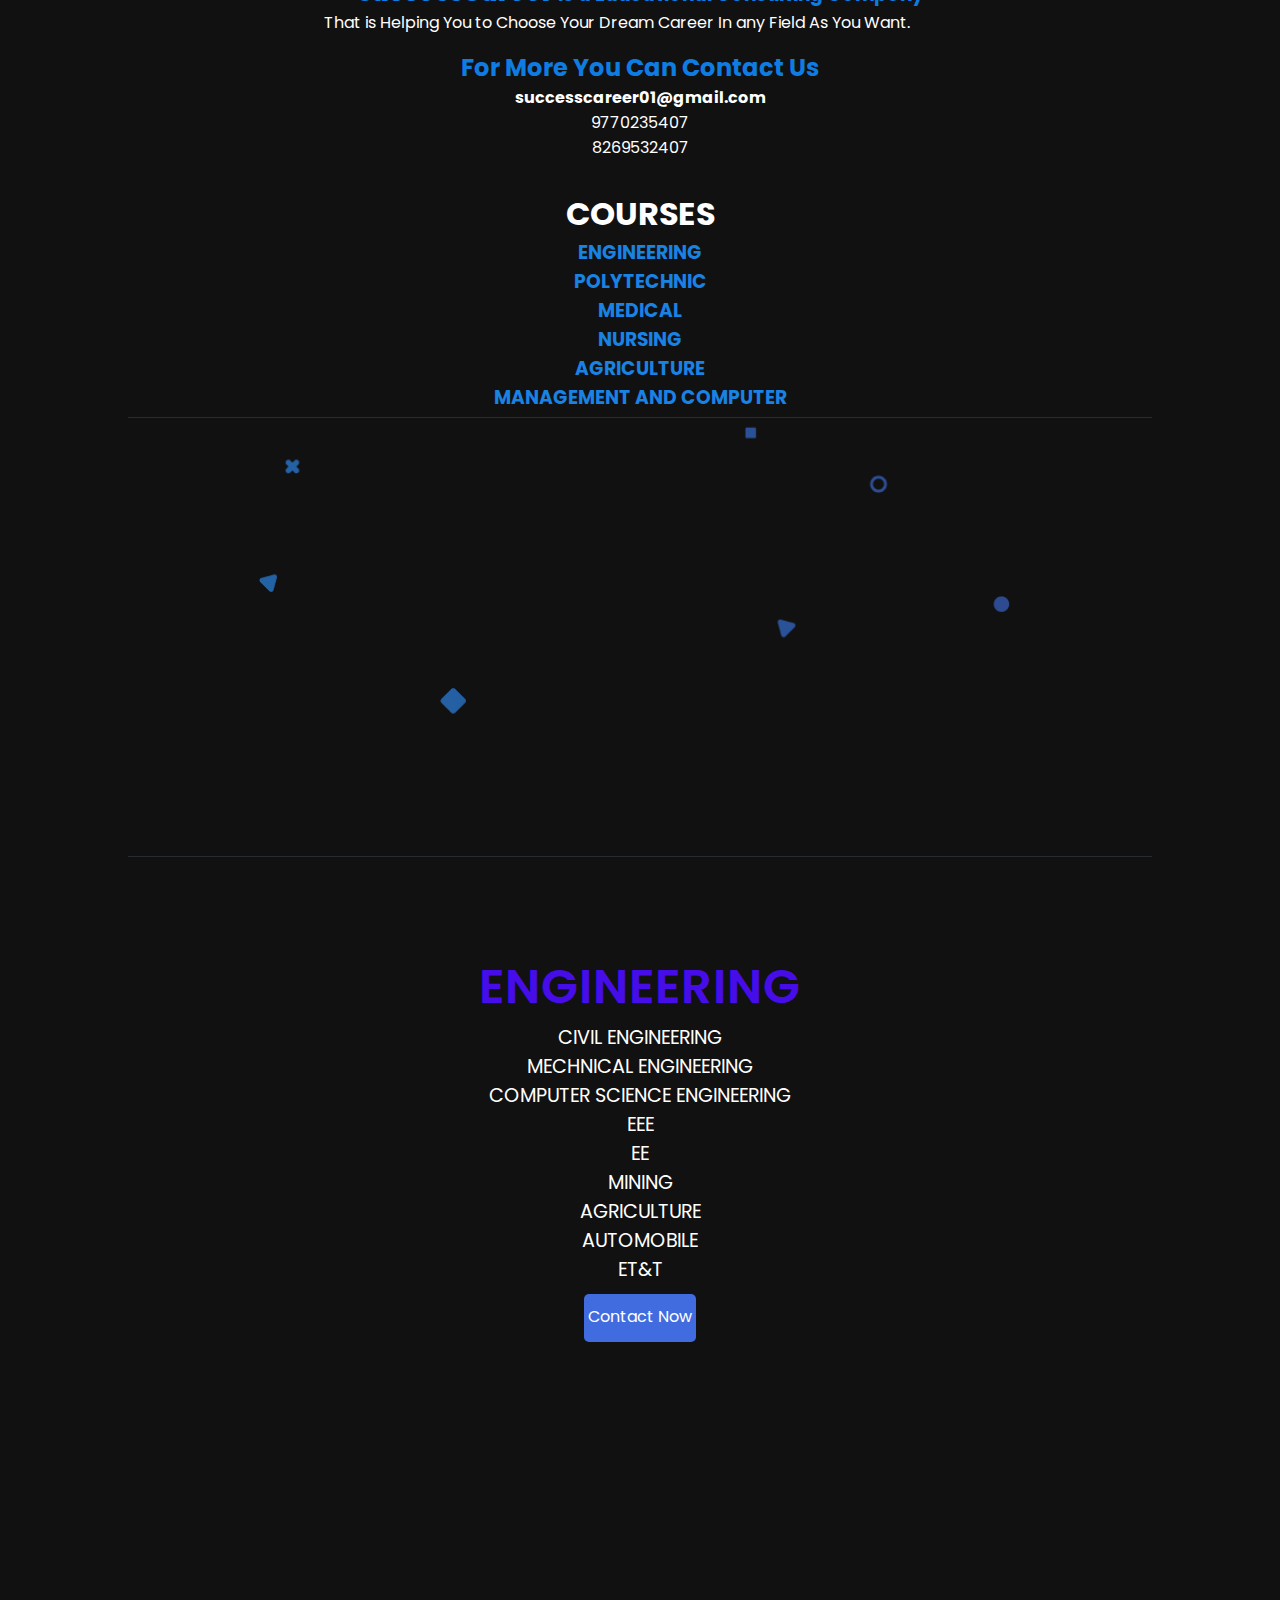
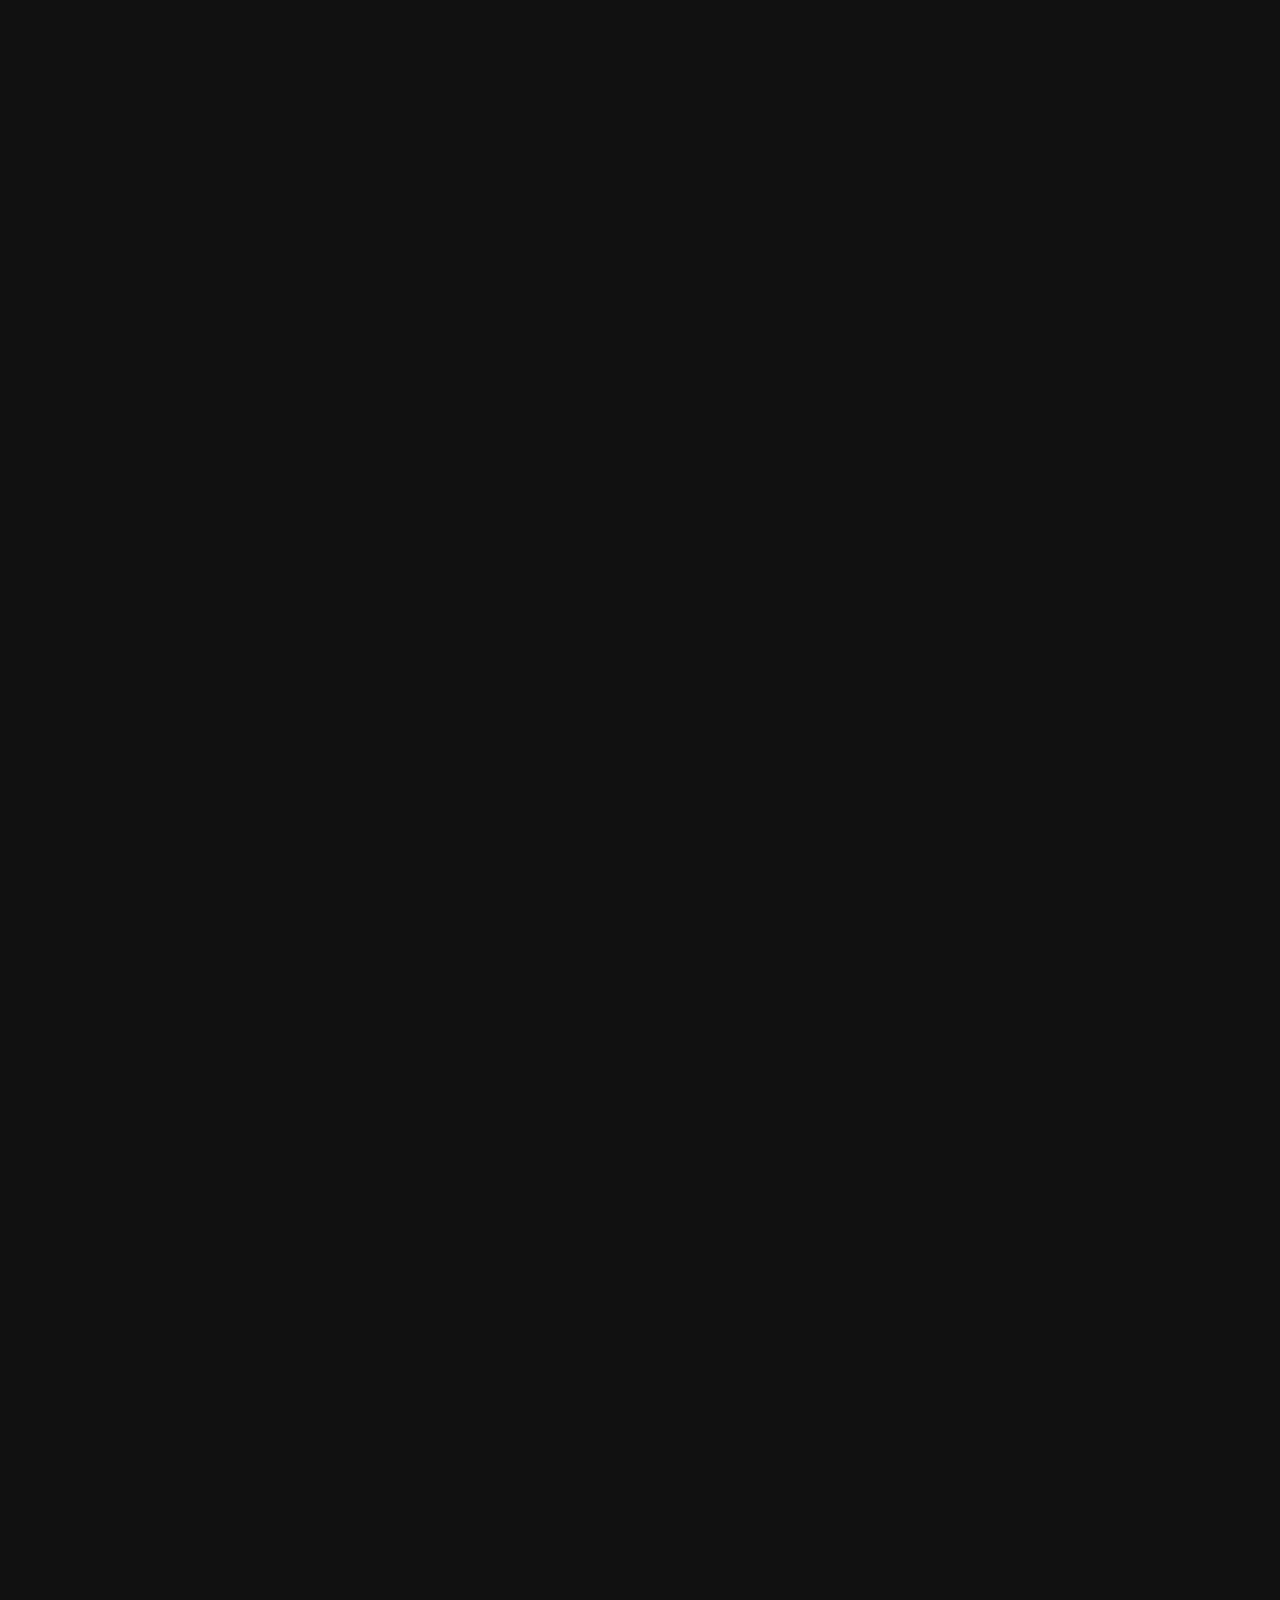
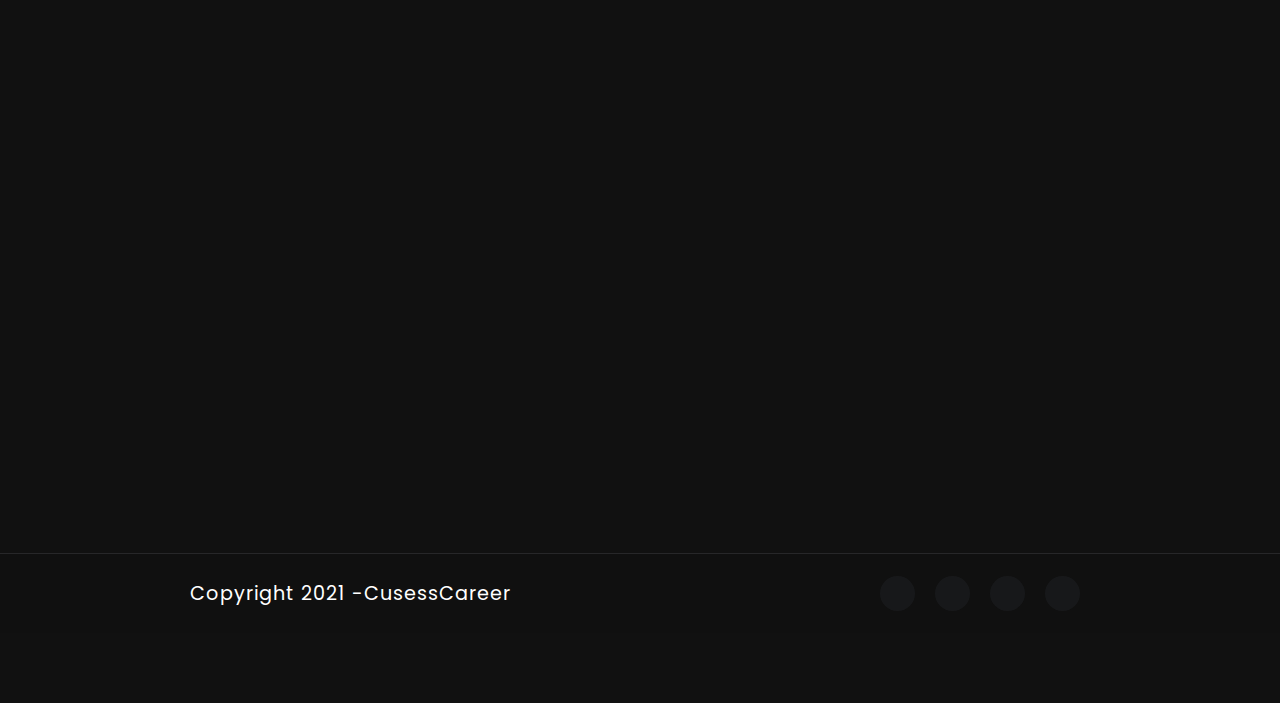
==== commit b75c791c: "Update index.html" ====
--- a/index.html
+++ b/index.html
@@ -226,7 +226,7 @@
 
     <!-- footer -->
     <footer>
-        <span class="copyright">Copyright 2021 -Mahendra Sahu</span>
+        <span class="copyright">Copyright 2021 -CusessCareer</span>
 
         <div class="footer-social">
             <a href="#"><i class="fab fa-facebook-f"></i></a>
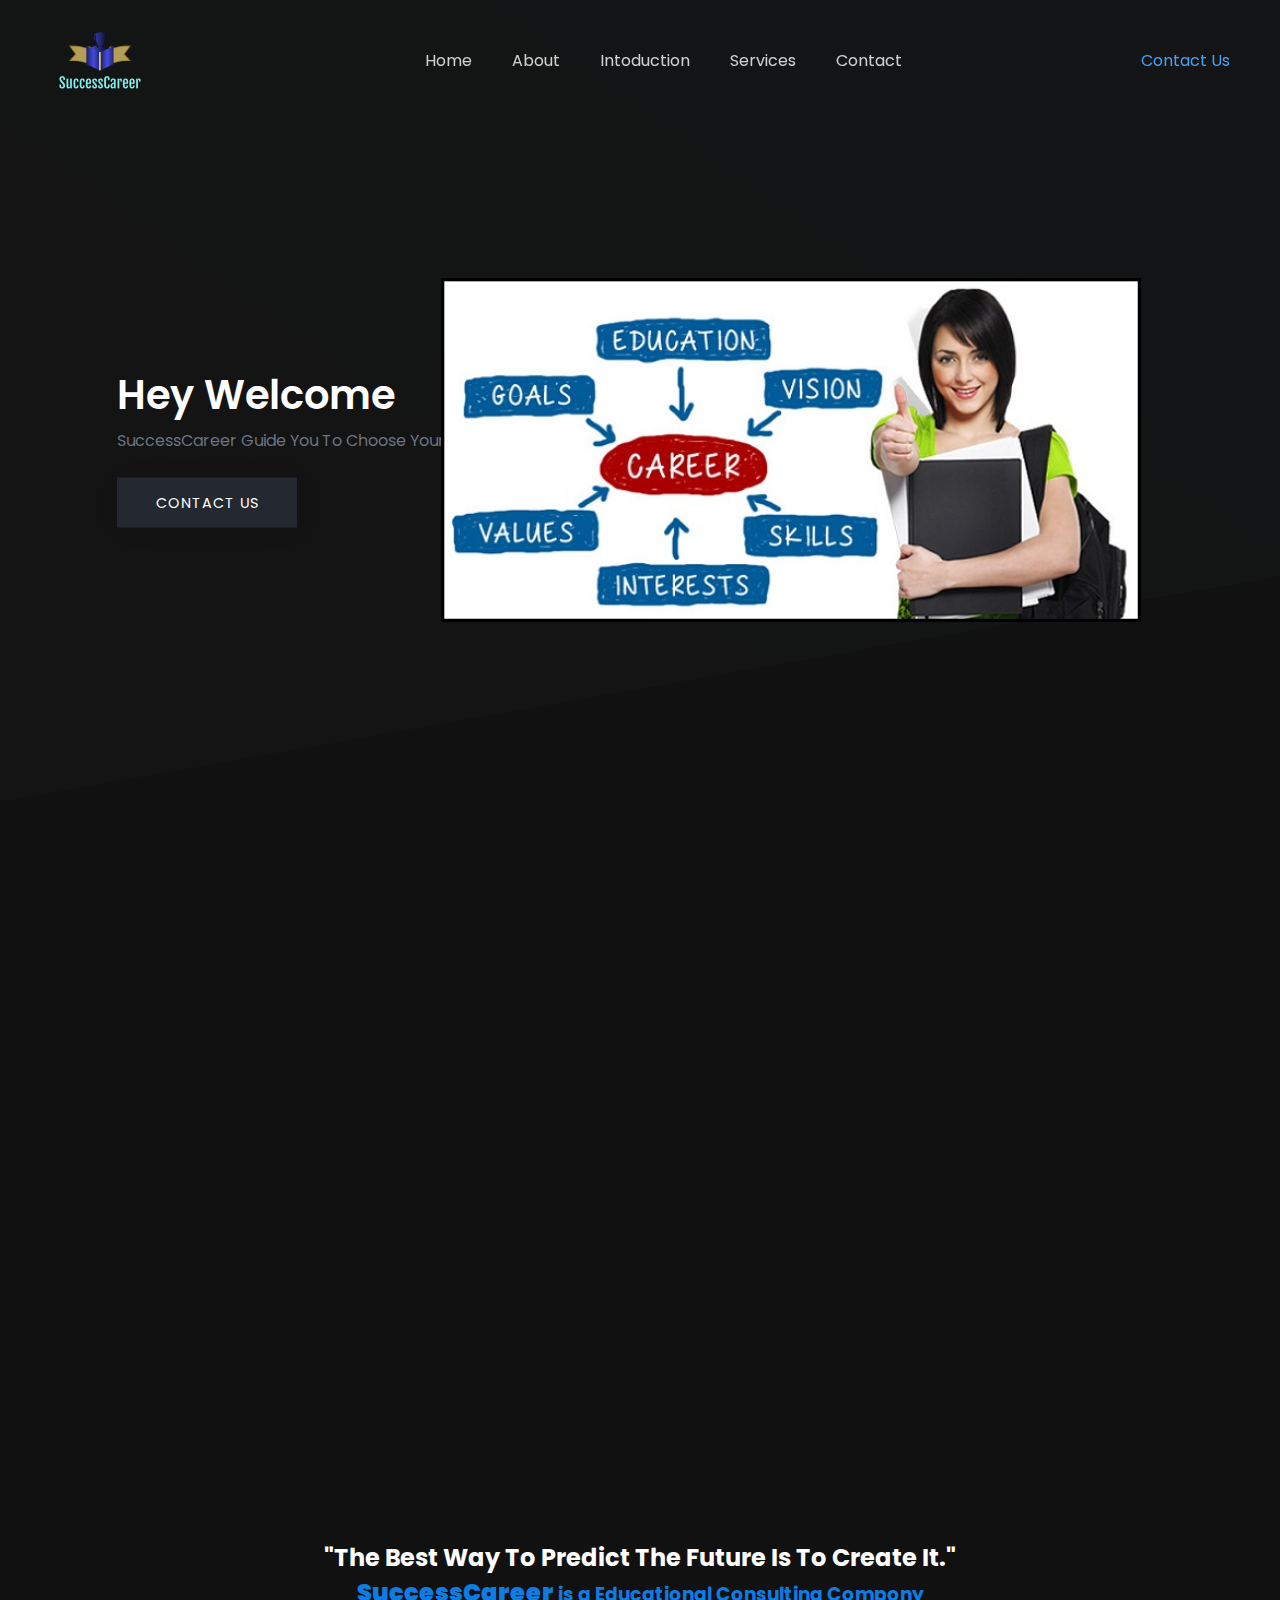
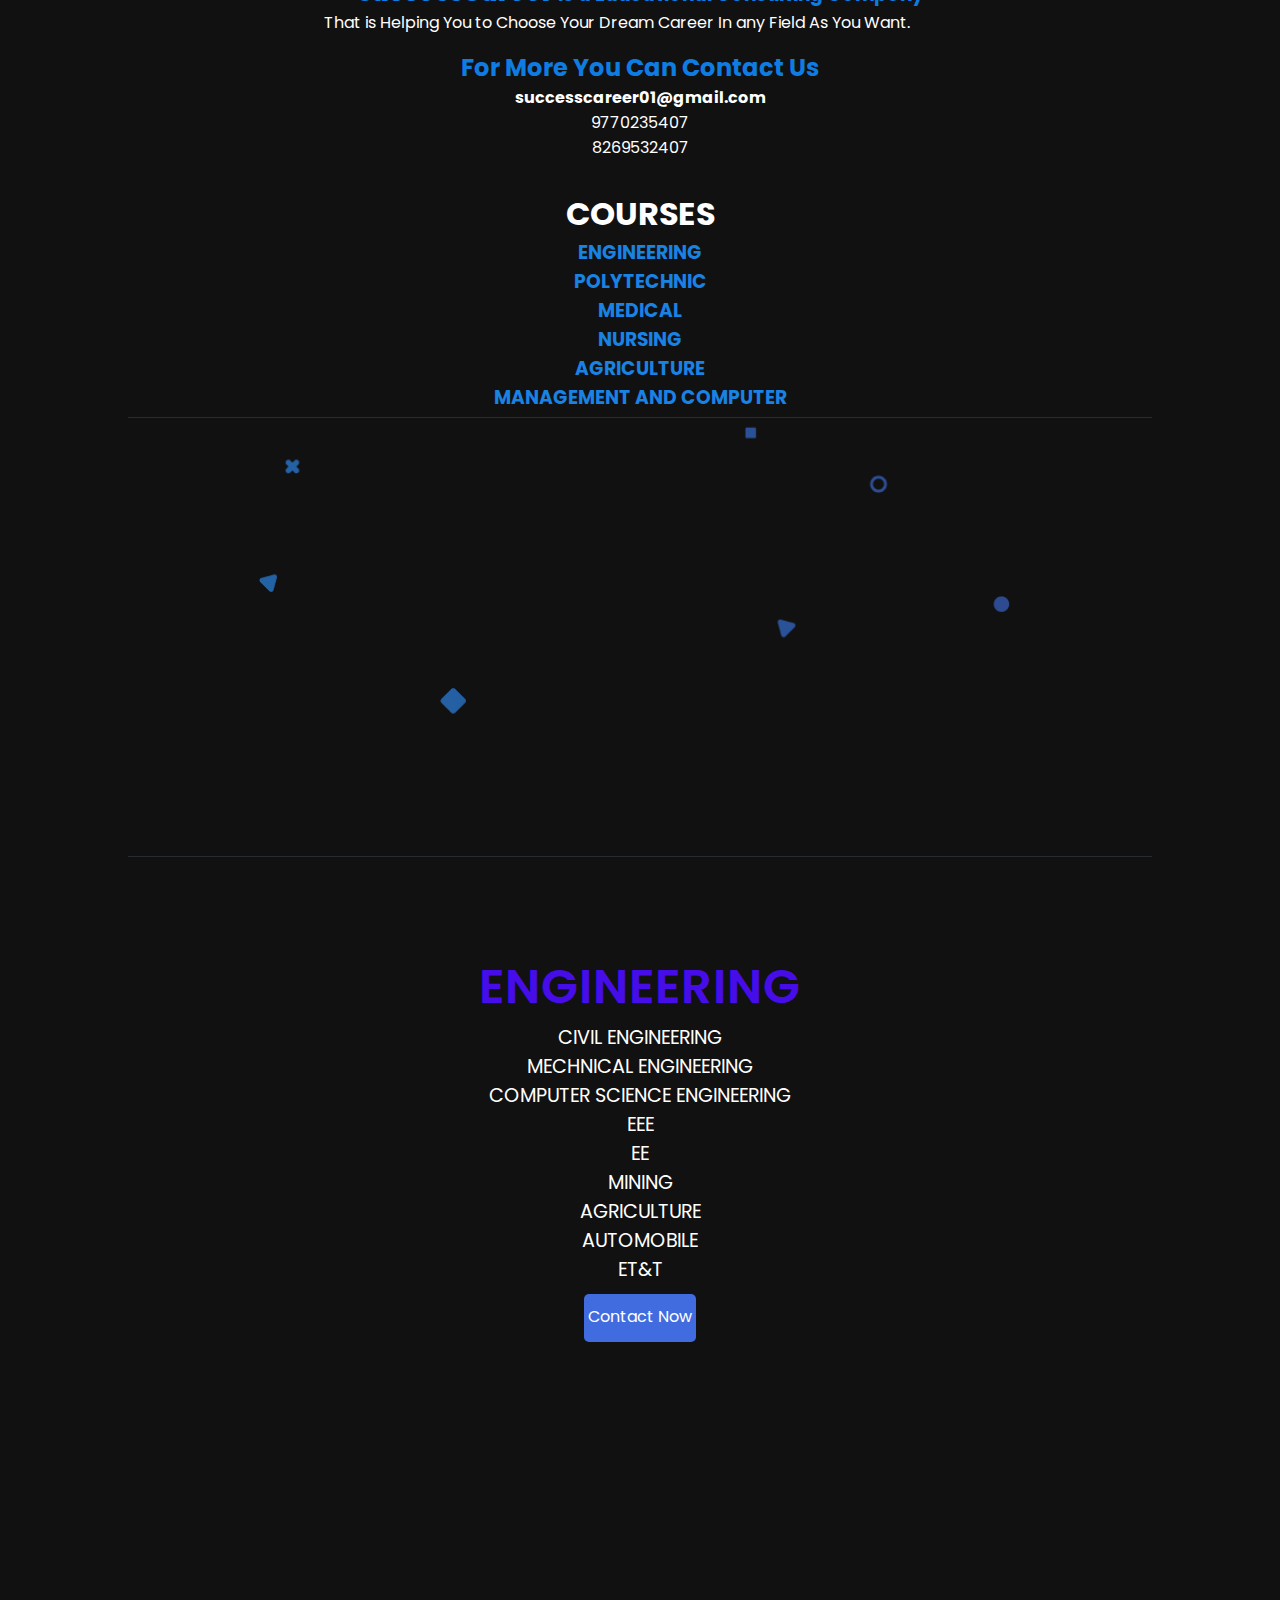
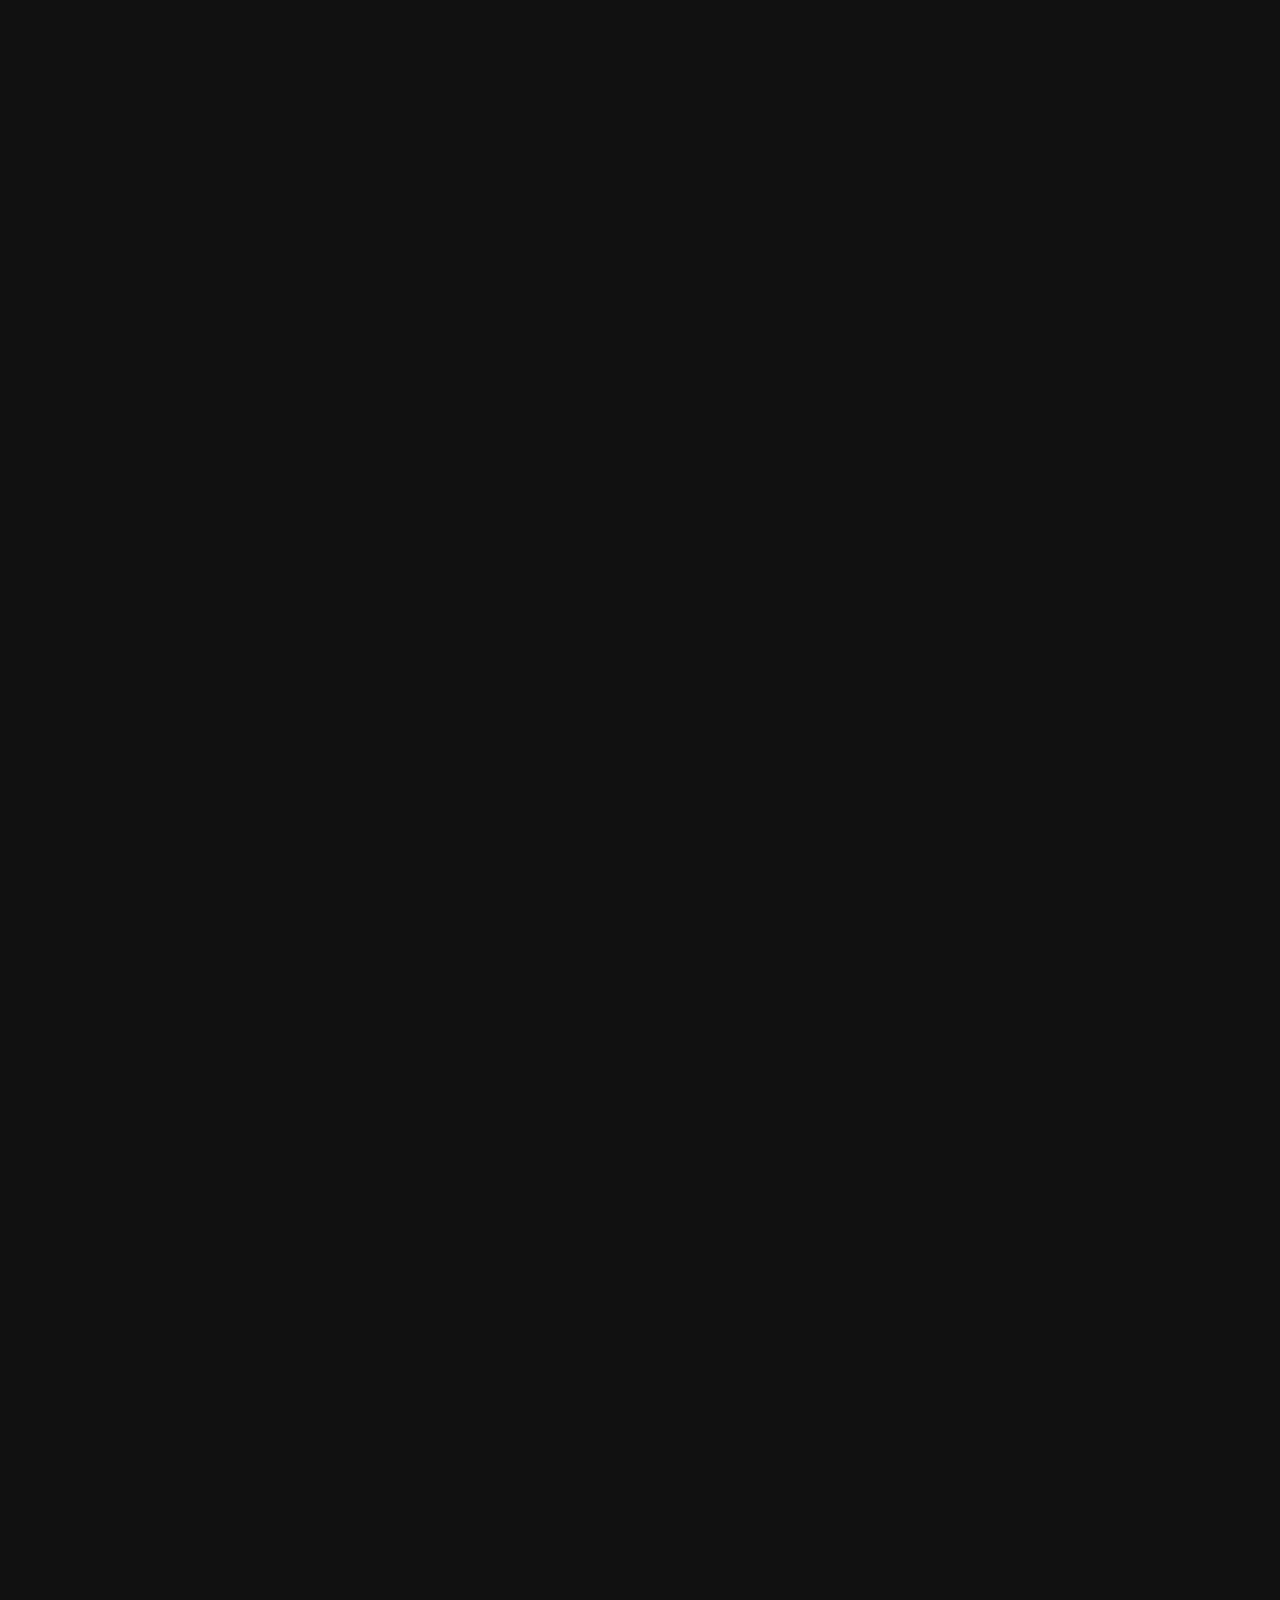
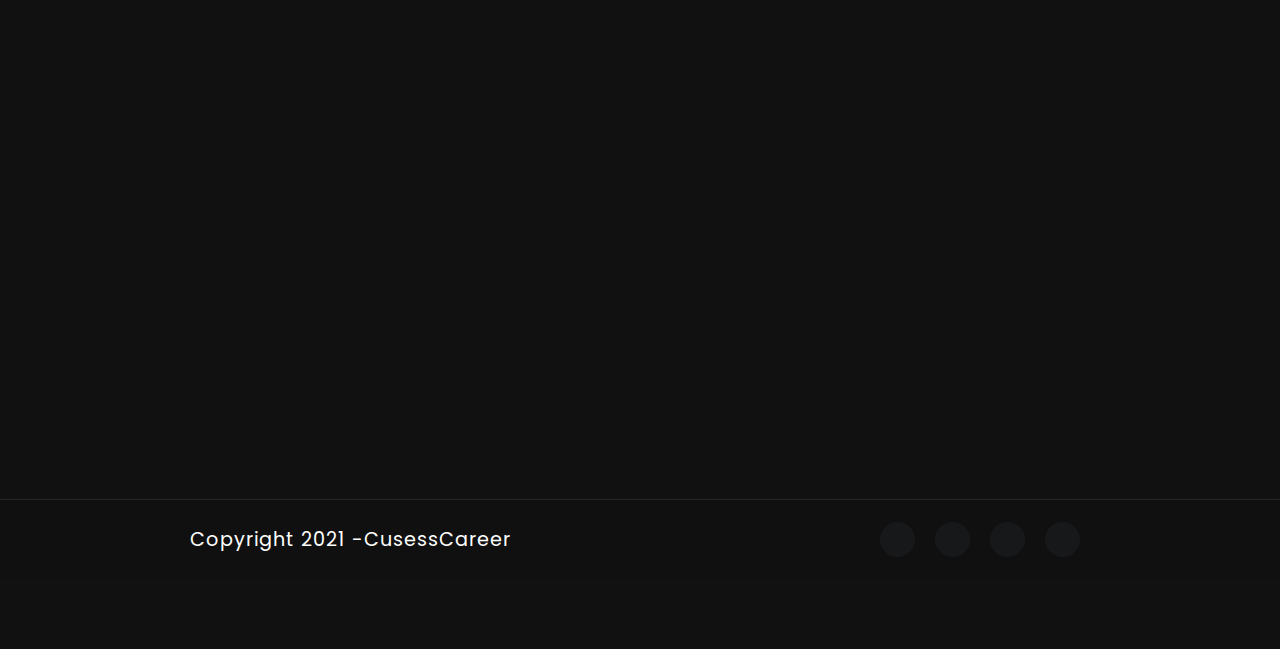
==== commit 16657185: "Update index.html" ====
--- a/index.html
+++ b/index.html
@@ -111,7 +111,7 @@
 
             <h3>Contact Us</h3>
             <p>9770235407</p>
-            <p>7477043528</p>
+            <p>8269532407</p>
         </div>
         <!-- video -->
         <!-- <div class="intro-video" data-aos="fade-up">
@@ -147,8 +147,7 @@
                 <p>mmbs</p>
                 <p>Bams</p>
                 <p>Dental</p>
-                <p>Bnys</p>
-                <p>Bhmsp></p>
+                <p>Bhms</p>
                 <p>B.Sc</p>
                 <a href="tel:9770235407" class="contact-btn">Contact Now</a>
             </div>
@@ -163,7 +162,7 @@
             </div>
             <div class="service-box" data-aos="fade-up">
 
-                <h1>Management COURSES</h1>
+                <h1>Management Courses</h1>
                 <p>mba</p>
                 <p>mca</p>
                 <p>bba</p>
@@ -182,7 +181,7 @@
                 <p>ann</p>
                 <p>gnn</p>
 
-                < <a href="tel:9770235407" class="contact-btn">Contact Now</a>
+                 <a href="tel:9770235407" class="contact-btn">Contact Now</a>
             </div>
             <div class="service-box" data-aos="fade-up">
 
